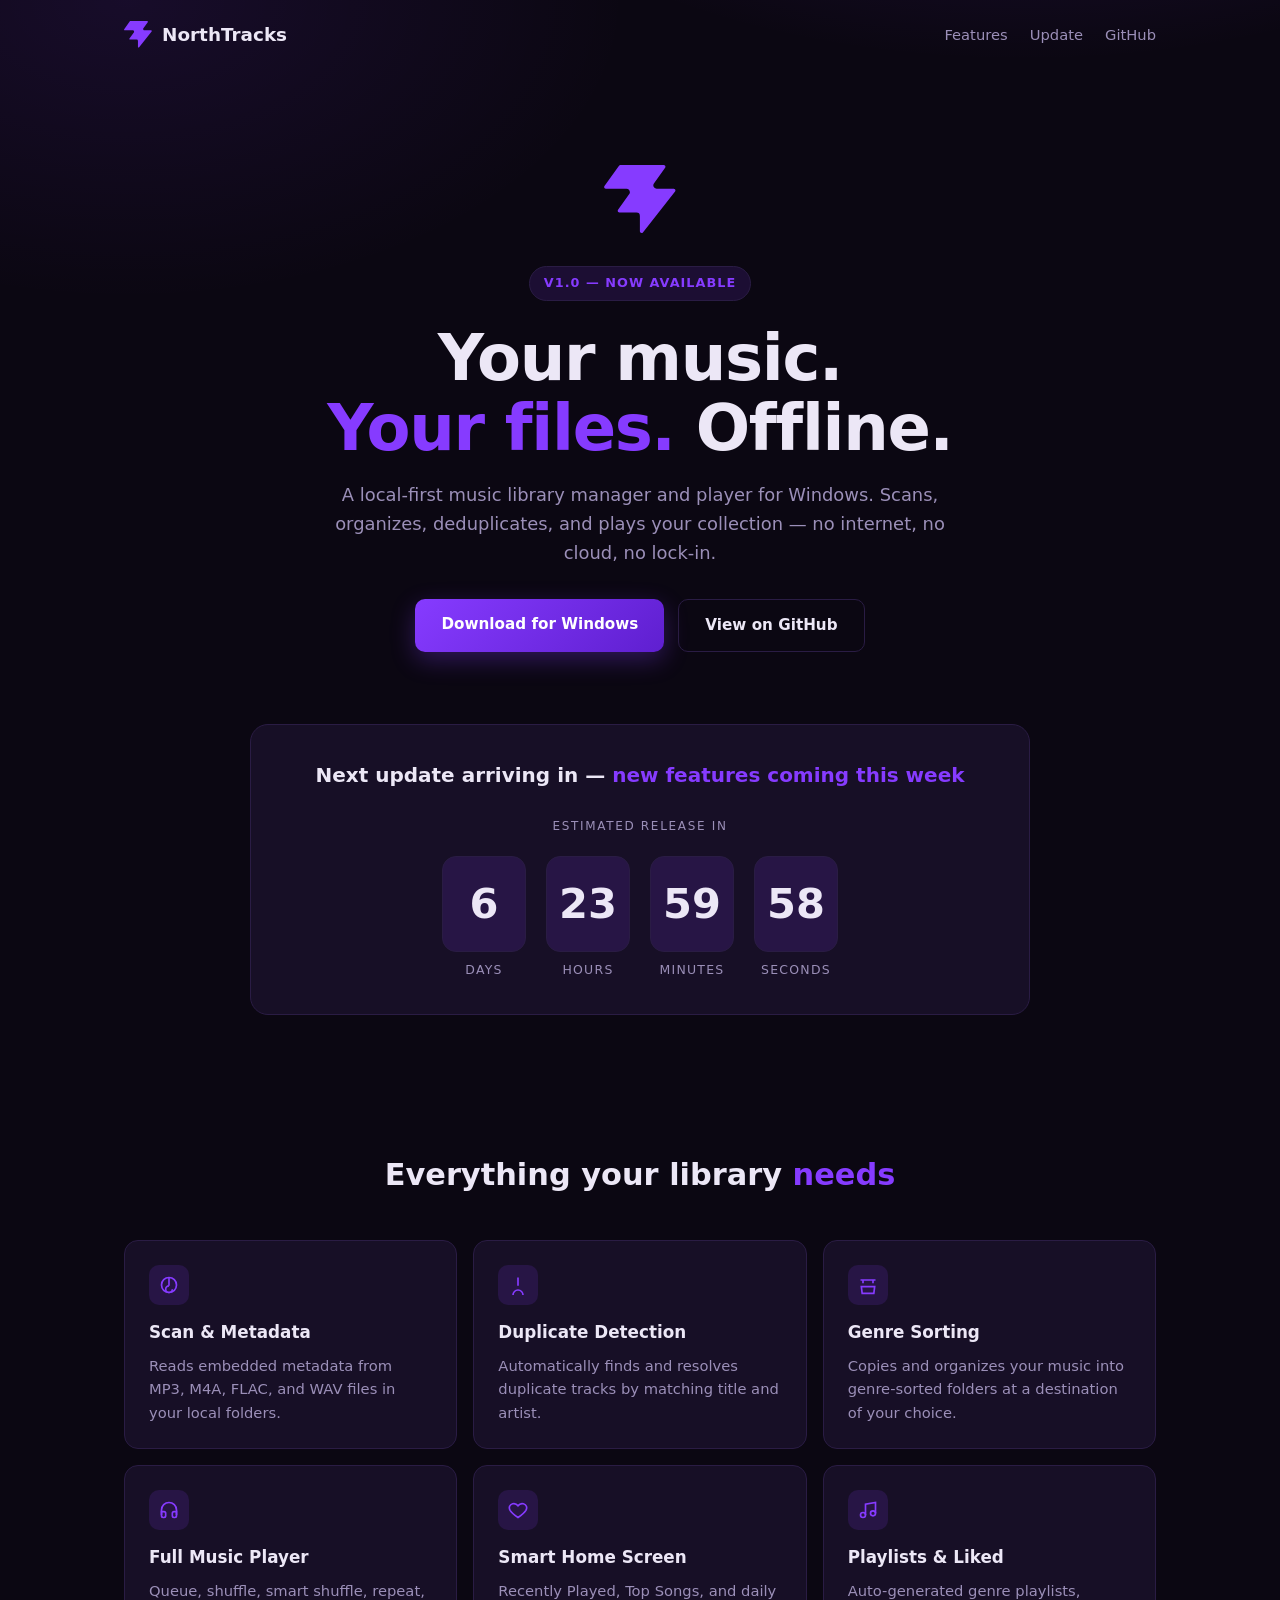
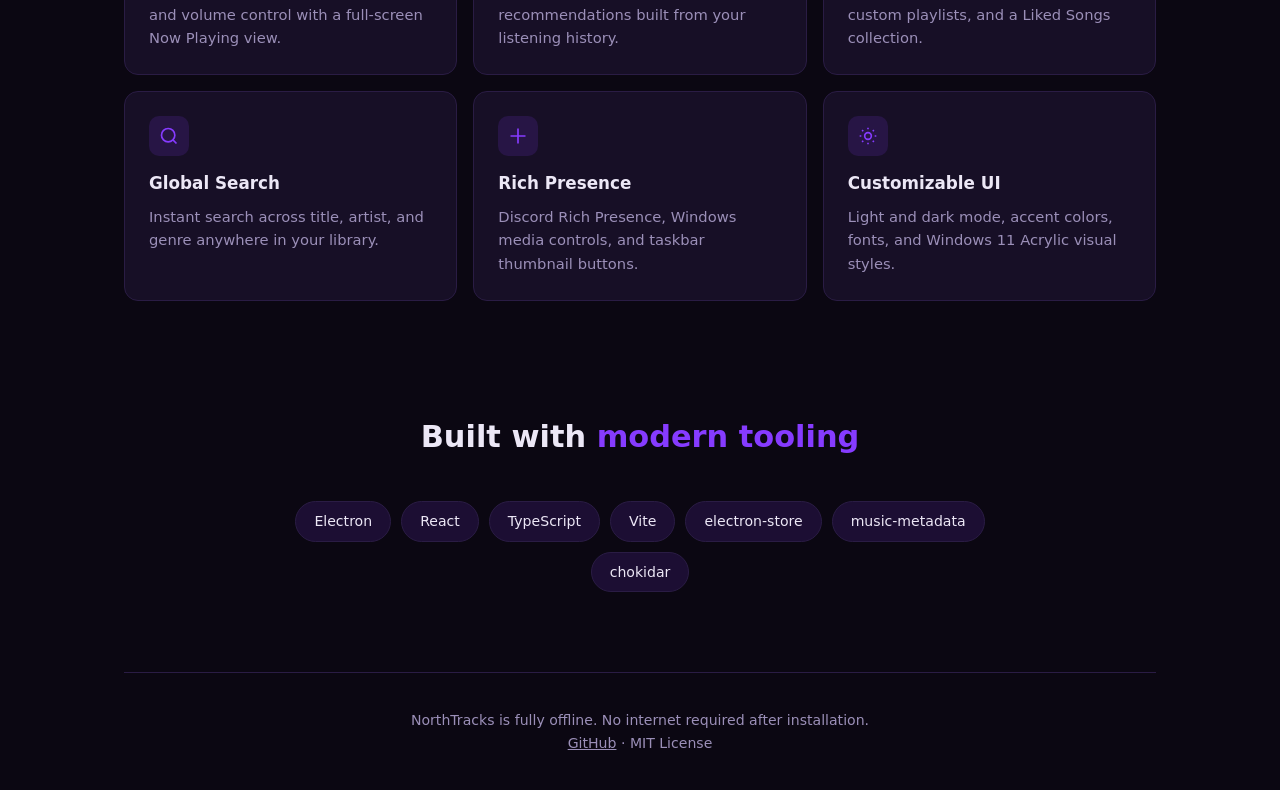
==== docs/index.html @ 61cf7518 "docs: add GitHub Pages site and simplify README" ====
<!DOCTYPE html>
<html lang="en">
<head>
<meta charset="UTF-8">
<meta name="viewport" content="width=device-width, initial-scale=1.0">
<title>NorthTracks — Local-first music library manager for Windows</title>
<meta name="description" content="NorthTracks is a local-first music library manager and player for Windows. Fully offline, no cloud dependency.">
<link rel="icon" type="image/svg+xml" href="favicon.svg">
<style>
  :root {
    --bg: #0b0712;
    --bg-soft: #120a1f;
    --card: #170f26;
    --border: #2a1c44;
    --text: #ece7f6;
    --muted: #9b8fb8;
    --accent: #863bff;
    --accent-soft: rgba(134, 59, 255, 0.14);
  }

  * { margin: 0; padding: 0; box-sizing: border-box; }

  html { scroll-behavior: smooth; }

  body {
    background: var(--bg);
    background-image:
      radial-gradient(600px 300px at 80% -10%, rgba(134, 59, 255, 0.18), transparent),
      radial-gradient(500px 300px at 10% 0%, rgba(134, 59, 255, 0.10), transparent);
    color: var(--text);
    font-family: "Segoe UI", system-ui, -apple-system, sans-serif;
    line-height: 1.6;
    -webkit-font-smoothing: antialiased;
  }

  .container { max-width: 1080px; margin: 0 auto; padding: 0 24px; }

  header {
    display: flex;
    align-items: center;
    justify-content: space-between;
    padding: 20px 0;
  }

  .brand { display: flex; align-items: center; gap: 10px; font-weight: 700; font-size: 1.15rem; text-decoration: none; color: var(--text); }
  .brand svg { flex-shrink: 0; }

  nav { display: flex; gap: 22px; }
  nav a { color: var(--muted); text-decoration: none; font-size: 0.92rem; transition: color 0.2s; }
  nav a:hover { color: var(--text); }

  .hero { text-align: center; padding: 96px 0 64px; }

  .hero .logo { margin-bottom: 24px; }

  .tag { display: inline-block; background: var(--accent-soft); color: var(--accent); border: 1px solid var(--border); border-radius: 999px; padding: 6px 14px; font-size: 0.8rem; letter-spacing: 0.08em; text-transform: uppercase; font-weight: 600; margin-bottom: 22px; }

  .hero h1 { font-size: clamp(2.4rem, 6vw, 4rem); font-weight: 800; letter-spacing: -0.02em; line-height: 1.1; margin-bottom: 18px; }
  .hero h1 span { color: var(--accent); }

  .hero p { max-width: 640px; margin: 0 auto 32px; color: var(--muted); font-size: 1.12rem; }

  .cta { display: flex; gap: 14px; justify-content: center; flex-wrap: wrap; }

  .btn {
    display: inline-block;
    text-decoration: none;
    font-weight: 600;
    border-radius: 10px;
    padding: 13px 26px;
    font-size: 0.95rem;
    transition: transform 0.15s, box-shadow 0.2s, background 0.2s;
  }
  .btn:hover { transform: translateY(-2px); }

  .btn-primary { background: linear-gradient(135deg, #863bff, #5f1fd0); color: #fff; box-shadow: 0 8px 24px rgba(134, 59, 255, 0.30); }
  .btn-primary:hover { box-shadow: 0 10px 30px rgba(134, 59, 255, 0.45); }

  .btn-ghost { border: 1px solid var(--border); color: var(--text); background: transparent; }
  .btn-ghost:hover { background: var(--accent-soft); border-color: rgba(134, 59, 255, 0.5); }

  .countdown {
    margin: 72px auto 0;
    max-width: 780px;
    background: var(--card);
    border: 1px solid var(--border);
    border-radius: 18px;
    padding: 34px 28px;
  }

  .countdown .label { color: var(--muted); text-transform: uppercase; letter-spacing: 0.14em; font-size: 0.75rem; margin-bottom: 20px; }

  .countdown .heading { font-size: 1.25rem; font-weight: 700; margin-bottom: 26px; }
  .countdown .heading span { color: var(--accent); }

  .timer { display: flex; justify-content: center; gap: 20px; flex-wrap: wrap; }

  .timer .unit { min-width: 84px; }
  .timer .num { font-size: 2.6rem; font-weight: 800; font-variant-numeric: tabular-nums; background: var(--accent-soft); border: 1px solid var(--border); border-radius: 14px; padding: 14px 10px; margin-bottom: 8px; }
  .timer .txt { font-size: 0.78rem; color: var(--muted); text-transform: uppercase; letter-spacing: 0.1em; }

  section.features { padding: 72px 0; }

  section.features h2, section.tech h2, section.footer-band h2 { text-align: center; font-size: 1.9rem; font-weight: 700; margin-bottom: 40px; }
  section.features h2 span, section.tech h2 span, section.footer-band h2 span { color: var(--accent); }

  .grid { display: grid; grid-template-columns: repeat(auto-fit, minmax(300px, 1fr)); gap: 16px; }

  .card {
    background: var(--card);
    border: 1px solid var(--border);
    border-radius: 14px;
    padding: 24px;
    transition: border-color 0.2s, transform 0.2s;
  }
  .card:hover { border-color: rgba(134, 59, 255, 0.55); transform: translateY(-3px); }

  .card .icon { width: 40px; height: 40px; border-radius: 10px; background: var(--accent-soft); display: flex; align-items: center; justify-content: center; margin-bottom: 14px; }

  .card h3 { font-size: 1.05rem; margin-bottom: 8px; }

  .card p { color: var(--muted); font-size: 0.92rem; }

  section.tech { padding: 40px 0 80px; }

  .chips { display: flex; justify-content: center; flex-wrap: wrap; gap: 10px; max-width: 720px; margin: 0 auto; }

  .chip { background: var(--accent-soft); border: 1px solid var(--border); border-radius: 999px; padding: 8px 18px; font-size: 0.88rem; color: var(--text); }

  footer { border-top: 1px solid var(--border); padding: 36px 0; text-align: center; color: var(--muted); font-size: 0.88rem; }
  footer a { color: var(--muted); }
  footer a:hover { color: var(--accent); }

  @media (max-width: 600px) {
    nav { display: none; }
    .hero { padding-top: 64px; }
    .timer { gap: 12px; }
    .timer .unit { min-width: 62px; }
    .timer .num { font-size: 2rem; }
  }
</style>
</head>
<body>

<div class="container">

  <header>
    <a class="brand" href="#">
      <svg width="28" height="27" fill="none" viewBox="0 0 48 46"><path fill="#863bff" d="M25.946 44.938c-.664.845-2.021.375-2.021-.698V33.937a2.26 2.26 0 0 0-2.262-2.262H10.287c-.92 0-1.456-1.04-.92-1.788l7.48-10.471c1.07-1.497 0-3.578-1.842-3.578H1.237c-.92 0-1.456-1.04-.92-1.788L10.013.474c.214-.297.556-.474.92-.474h28.894c.92 0 1.456 1.04.92 1.788l-7.48 10.471c-1.07 1.498 0 3.579 1.842 3.579h11.377c.943 0 1.473 1.088.89 1.83L25.947 44.94z"/></svg>
      NorthTracks
    </a>
    <nav>
      <a href="#features">Features</a>
      <a href="#update">Update</a>
      <a href="https://github.com/mnishantlabs/NorthTracks">GitHub</a>
    </nav>
  </header>

  <section class="hero">
    <div class="logo">
      <svg width="72" height="69" fill="none" viewBox="0 0 48 46"><path fill="#863bff" d="M25.946 44.938c-.664.845-2.021.375-2.021-.698V33.937a2.26 2.26 0 0 0-2.262-2.262H10.287c-.92 0-1.456-1.04-.92-1.788l7.48-10.471c1.07-1.497 0-3.578-1.842-3.578H1.237c-.92 0-1.456-1.04-.92-1.788L10.013.474c.214-.297.556-.474.92-.474h28.894c.92 0 1.456 1.04.92 1.788l-7.48 10.471c-1.07 1.498 0 3.579 1.842 3.579h11.377c.943 0 1.473 1.088.89 1.83L25.947 44.94z"/></svg>
    </div>
    <span class="tag">v1.0 — Now Available</span>
    <h1>Your music.<br><span>Your files.</span> Offline.</h1>
    <p>A local-first music library manager and player for Windows. Scans, organizes, deduplicates, and plays your collection — no internet, no cloud, no lock-in.</p>
    <div class="cta">
      <a class="btn btn-primary" href="https://github.com/mnishantlabs/NorthTracks/releases">Download for Windows</a>
      <a class="btn btn-ghost" href="https://github.com/mnishantlabs/NorthTracks">View on GitHub</a>
    </div>

    <div class="countdown" id="update">
      <div class="heading">Next update arriving in — <span>new features coming this week</span></div>
      <div class="label">Estimated release in</div>
      <div class="timer" id="timer">
        <div class="unit"><div class="num" id="days">0</div><div class="txt">Days</div></div>
        <div class="unit"><div class="num" id="hours">0</div><div class="txt">Hours</div></div>
        <div class="unit"><div class="num" id="mins">0</div><div class="txt">Minutes</div></div>
        <div class="unit"><div class="num" id="secs">0</div><div class="txt">Seconds</div></div>
      </div>
    </div>
  </section>

  <section class="features" id="features">
    <h2>Everything your library <span>needs</span></h2>
    <div class="grid">
      <div class="card">
        <div class="icon">
          <svg width="20" height="20" fill="none" stroke="#863bff" stroke-width="2" viewBox="0 0 24 24"><path d="M12 3v10m0 0a4 4 0 1 0 4 4"/><path d="M3 12a9 9 0 1 0 18 0 9 9 0 0 0-18 0z"/></svg>
        </div>
        <h3>Scan &amp; Metadata</h3>
        <p>Reads embedded metadata from MP3, M4A, FLAC, and WAV files in your local folders.</p>
      </div>
      <div class="card">
        <div class="icon">
          <svg width="20" height="20" fill="none" stroke="#863bff" stroke-width="2" viewBox="0 0 24 24"><path d="M12 3v10m6 11a6 6 0 1 0-12 0"/></svg>
        </div>
        <h3>Duplicate Detection</h3>
        <p>Automatically finds and resolves duplicate tracks by matching title and artist.</p>
      </div>
      <div class="card">
        <div class="icon">
          <svg width="20" height="20" fill="none" stroke="#863bff" stroke-width="2" viewBox="0 0 24 24"><path d="M3 6h18M6 6v4m12-4v4M4 14h16l-1 8H5l-1-8z"/></svg>
        </div>
        <h3>Genre Sorting</h3>
        <p>Copies and organizes your music into genre-sorted folders at a destination of your choice.</p>
      </div>
      <div class="card">
        <div class="icon">
          <svg width="20" height="20" fill="none" stroke="#863bff" stroke-width="2" viewBox="0 0 24 24"><path d="M3 18v-6a9 9 0 0 1 18 0v6"/><path d="M21 19a2 2 0 0 1-2 2h-1a2 2 0 0 1-2-2v-3a2 2 0 0 1 2-2h3v5zM3 19a2 2 0 0 0 2 2h1a2 2 0 0 0 2-2v-3a2 2 0 0 0-2-2H3v5z"/></svg>
        </div>
        <h3>Full Music Player</h3>
        <p>Queue, shuffle, smart shuffle, repeat, and volume control with a full-screen Now Playing view.</p>
      </div>
      <div class="card">
        <div class="icon">
          <svg width="20" height="20" fill="none" stroke="#863bff" stroke-width="2" viewBox="0 0 24 24"><path d="M12 21s-7-4.6-9.5-8.5C.5 9 2 5.5 5.5 4.5 8 3.8 10.5 5 12 7c1.5-2 4-3.2 6.5-2.5C22 5.5 23.5 9 21.5 12.5 19 16.4 12 21 12 21z"/></svg>
        </div>
        <h3>Smart Home Screen</h3>
        <p>Recently Played, Top Songs, and daily recommendations built from your listening history.</p>
      </div>
      <div class="card">
        <div class="icon">
          <svg width="20" height="20" fill="none" stroke="#863bff" stroke-width="2" viewBox="0 0 24 24"><path d="M9 18V5l12-2v13"/><circle cx="6" cy="18" r="3"/><circle cx="18" cy="16" r="3"/></svg>
        </div>
        <h3>Playlists &amp; Liked</h3>
        <p>Auto-generated genre playlists, custom playlists, and a Liked Songs collection.</p>
      </div>
      <div class="card">
        <div class="icon">
          <svg width="20" height="20" fill="none" stroke="#863bff" stroke-width="2" viewBox="0 0 24 24"><circle cx="11" cy="11" r="8"/><path d="m21 21-4.3-4.3"/></svg>
        </div>
        <h3>Global Search</h3>
        <p>Instant search across title, artist, and genre anywhere in your library.</p>
      </div>
      <div class="card">
        <div class="icon">
          <svg width="20" height="20" fill="none" stroke="#863bff" stroke-width="2" viewBox="0 0 24 24"><path d="M12 3v18M3 12h18"/></svg>
        </div>
        <h3>Rich Presence</h3>
        <p>Discord Rich Presence, Windows media controls, and taskbar thumbnail buttons.</p>
      </div>
      <div class="card">
        <div class="icon">
          <svg width="20" height="20" fill="none" stroke="#863bff" stroke-width="2" viewBox="0 0 24 24"><circle cx="12" cy="12" r="4"/><path d="M12 2v2m0 16v2M2 12h2m16 0h2M4.9 4.9l1.4 1.4m11.4 11.4 1.4 1.4M19.1 4.9l-1.4 1.4M6.3 17.7l-1.4 1.4"/></svg>
        </div>
        <h3>Customizable UI</h3>
        <p>Light and dark mode, accent colors, fonts, and Windows 11 Acrylic visual styles.</p>
      </div>
    </div>
  </section>

  <section class="tech">
    <h2>Built with <span>modern tooling</span></h2>
    <div class="chips">
      <span class="chip">Electron</span>
      <span class="chip">React</span>
      <span class="chip">TypeScript</span>
      <span class="chip">Vite</span>
      <span class="chip">electron-store</span>
      <span class="chip">music-metadata</span>
      <span class="chip">chokidar</span>
    </div>
  </section>

  <footer>
    <p>NorthTracks is fully offline. No internet required after installation.</p>
    <p><a href="https://github.com/mnishantlabs/NorthTracks">GitHub</a> · MIT License</p>
  </footer>

</div>

<script>
  const TARGET = Date.now() + 7 * 24 * 60 * 60 * 1000;

  function pad(n) { return String(n).padStart(2, "0"); }

  function tick() {
    const diff = TARGET - Date.now();
    const days = Math.floor(diff / (1000 * 60 * 60 * 24));
    const hours = Math.floor((diff / (1000 * 60 * 60)) % 24);
    const mins = Math.floor((diff / (1000 * 60)) % 60);
    const secs = Math.floor((diff / 1000) % 60);
    document.getElementById("days").textContent = days;
    document.getElementById("hours").textContent = pad(hours);
    document.getElementById("mins").textContent = pad(mins);
    document.getElementById("secs").textContent = pad(secs);
  }

  tick();
  setInterval(tick, 1000);
</script>

</body>
</html>
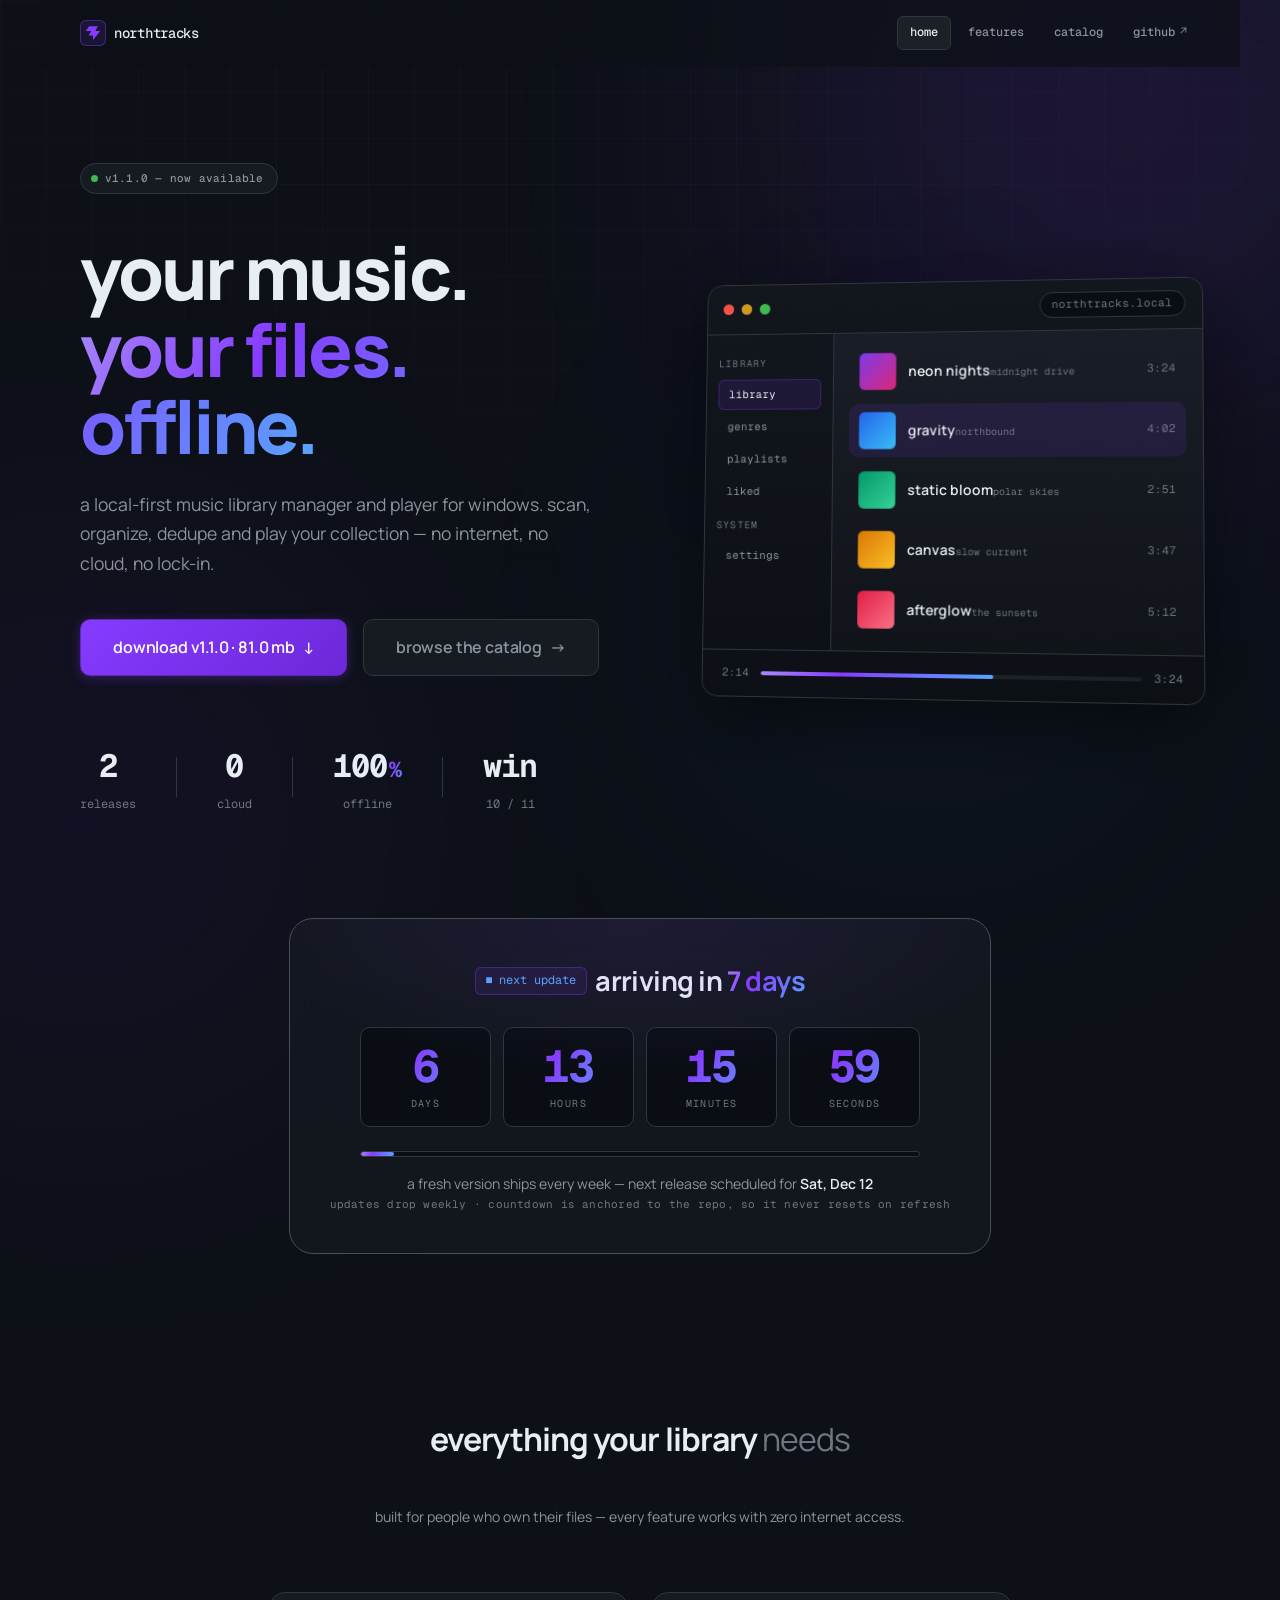
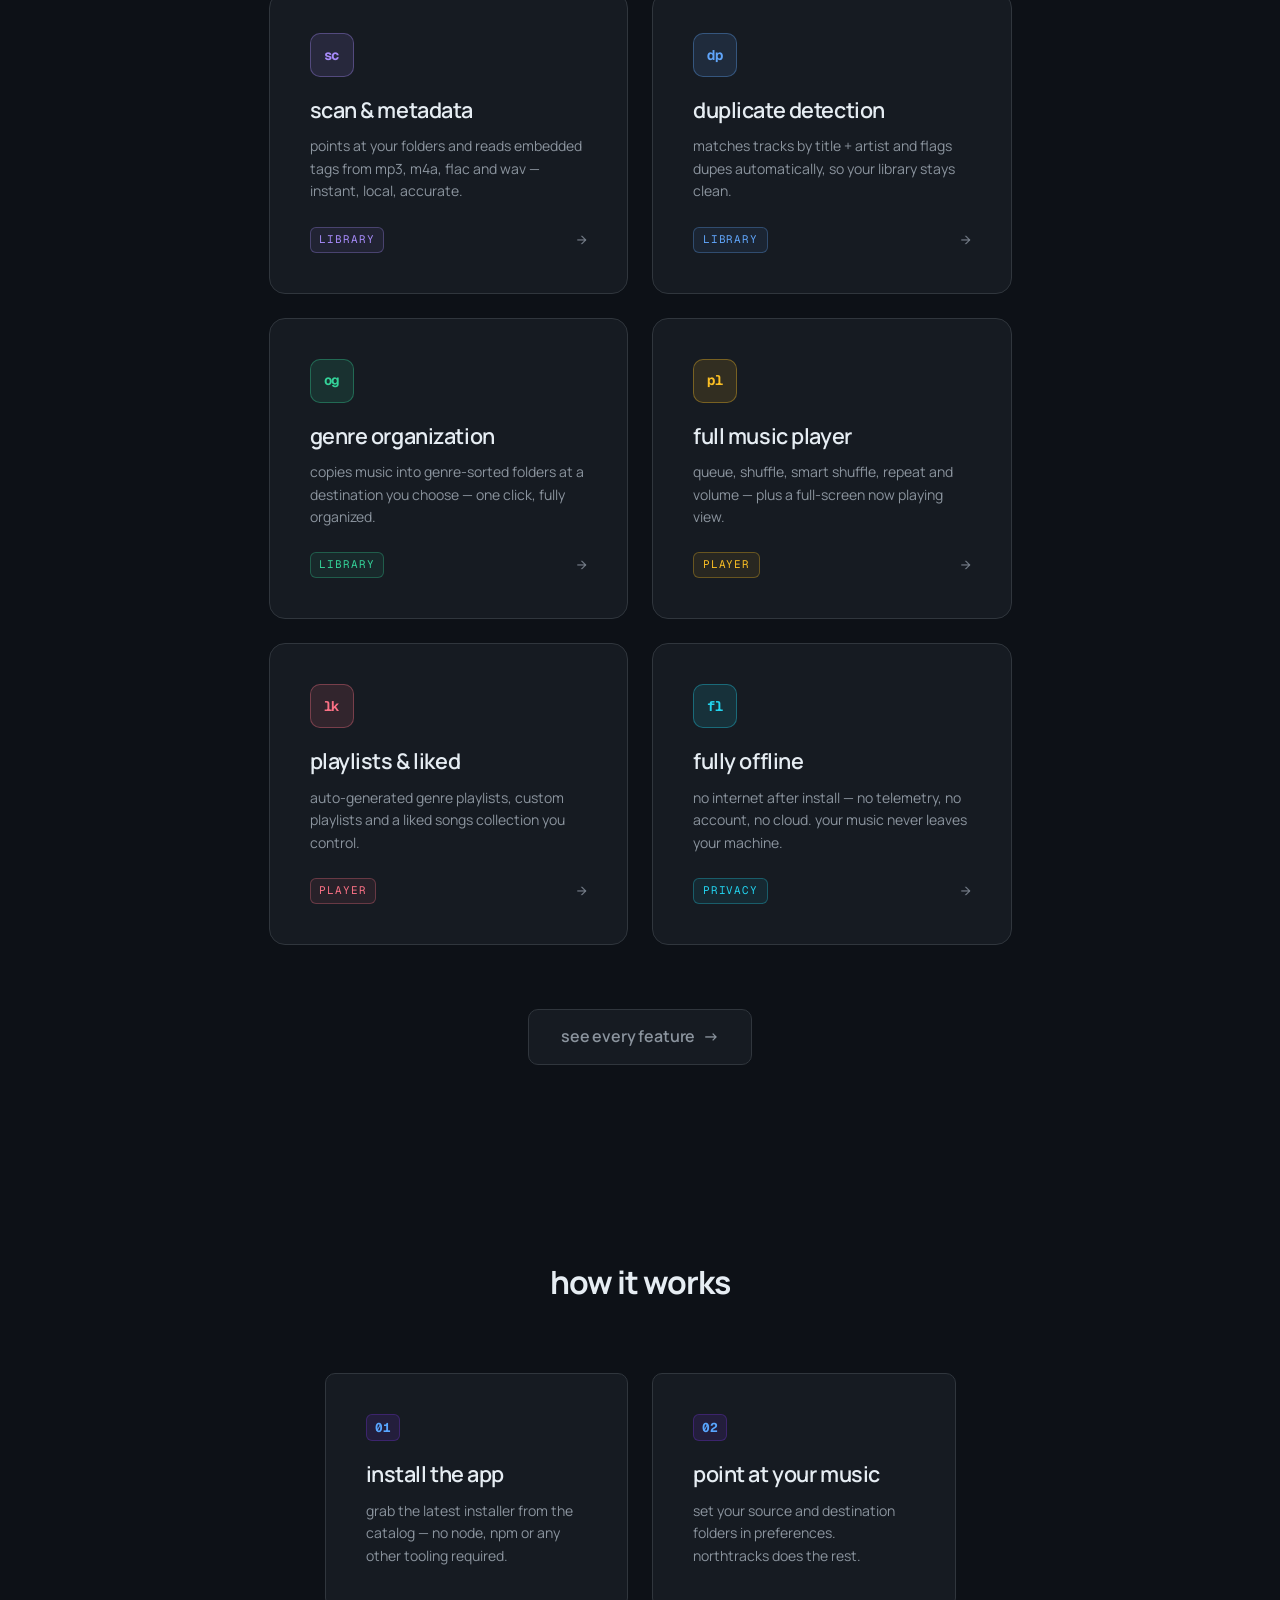
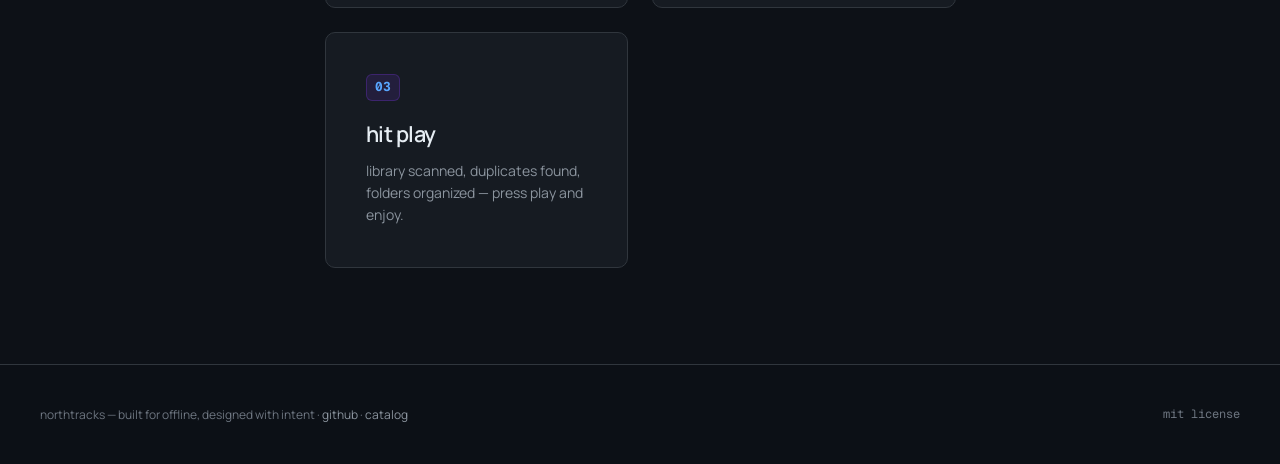
==== commit 658fd7f7: "docs: redesign site with proper pages, persistent 7-day countdown, and live release catalog" ====
--- a/docs/index.html
+++ b/docs/index.html
@@ -1,294 +1,259 @@
 <!DOCTYPE html>
 <html lang="en">
 <head>
-<meta charset="UTF-8">
-<meta name="viewport" content="width=device-width, initial-scale=1.0">
-<title>NorthTracks — Local-first music library manager for Windows</title>
-<meta name="description" content="NorthTracks is a local-first music library manager and player for Windows. Fully offline, no cloud dependency.">
-<link rel="icon" type="image/svg+xml" href="favicon.svg">
-<style>
-  :root {
-    --bg: #0b0712;
-    --bg-soft: #120a1f;
-    --card: #170f26;
-    --border: #2a1c44;
-    --text: #ece7f6;
-    --muted: #9b8fb8;
-    --accent: #863bff;
-    --accent-soft: rgba(134, 59, 255, 0.14);
-  }
-
-  * { margin: 0; padding: 0; box-sizing: border-box; }
-
-  html { scroll-behavior: smooth; }
-
-  body {
-    background: var(--bg);
-    background-image:
-      radial-gradient(600px 300px at 80% -10%, rgba(134, 59, 255, 0.18), transparent),
-      radial-gradient(500px 300px at 10% 0%, rgba(134, 59, 255, 0.10), transparent);
-    color: var(--text);
-    font-family: "Segoe UI", system-ui, -apple-system, sans-serif;
-    line-height: 1.6;
-    -webkit-font-smoothing: antialiased;
-  }
-
-  .container { max-width: 1080px; margin: 0 auto; padding: 0 24px; }
-
-  header {
-    display: flex;
-    align-items: center;
-    justify-content: space-between;
-    padding: 20px 0;
-  }
-
-  .brand { display: flex; align-items: center; gap: 10px; font-weight: 700; font-size: 1.15rem; text-decoration: none; color: var(--text); }
-  .brand svg { flex-shrink: 0; }
-
-  nav { display: flex; gap: 22px; }
-  nav a { color: var(--muted); text-decoration: none; font-size: 0.92rem; transition: color 0.2s; }
-  nav a:hover { color: var(--text); }
-
-  .hero { text-align: center; padding: 96px 0 64px; }
-
-  .hero .logo { margin-bottom: 24px; }
-
-  .tag { display: inline-block; background: var(--accent-soft); color: var(--accent); border: 1px solid var(--border); border-radius: 999px; padding: 6px 14px; font-size: 0.8rem; letter-spacing: 0.08em; text-transform: uppercase; font-weight: 600; margin-bottom: 22px; }
-
-  .hero h1 { font-size: clamp(2.4rem, 6vw, 4rem); font-weight: 800; letter-spacing: -0.02em; line-height: 1.1; margin-bottom: 18px; }
-  .hero h1 span { color: var(--accent); }
-
-  .hero p { max-width: 640px; margin: 0 auto 32px; color: var(--muted); font-size: 1.12rem; }
-
-  .cta { display: flex; gap: 14px; justify-content: center; flex-wrap: wrap; }
-
-  .btn {
-    display: inline-block;
-    text-decoration: none;
-    font-weight: 600;
-    border-radius: 10px;
-    padding: 13px 26px;
-    font-size: 0.95rem;
-    transition: transform 0.15s, box-shadow 0.2s, background 0.2s;
-  }
-  .btn:hover { transform: translateY(-2px); }
-
-  .btn-primary { background: linear-gradient(135deg, #863bff, #5f1fd0); color: #fff; box-shadow: 0 8px 24px rgba(134, 59, 255, 0.30); }
-  .btn-primary:hover { box-shadow: 0 10px 30px rgba(134, 59, 255, 0.45); }
-
-  .btn-ghost { border: 1px solid var(--border); color: var(--text); background: transparent; }
-  .btn-ghost:hover { background: var(--accent-soft); border-color: rgba(134, 59, 255, 0.5); }
-
-  .countdown {
-    margin: 72px auto 0;
-    max-width: 780px;
-    background: var(--card);
-    border: 1px solid var(--border);
-    border-radius: 18px;
-    padding: 34px 28px;
-  }
-
-  .countdown .label { color: var(--muted); text-transform: uppercase; letter-spacing: 0.14em; font-size: 0.75rem; margin-bottom: 20px; }
-
-  .countdown .heading { font-size: 1.25rem; font-weight: 700; margin-bottom: 26px; }
-  .countdown .heading span { color: var(--accent); }
-
-  .timer { display: flex; justify-content: center; gap: 20px; flex-wrap: wrap; }
-
-  .timer .unit { min-width: 84px; }
-  .timer .num { font-size: 2.6rem; font-weight: 800; font-variant-numeric: tabular-nums; background: var(--accent-soft); border: 1px solid var(--border); border-radius: 14px; padding: 14px 10px; margin-bottom: 8px; }
-  .timer .txt { font-size: 0.78rem; color: var(--muted); text-transform: uppercase; letter-spacing: 0.1em; }
-
-  section.features { padding: 72px 0; }
-
-  section.features h2, section.tech h2, section.footer-band h2 { text-align: center; font-size: 1.9rem; font-weight: 700; margin-bottom: 40px; }
-  section.features h2 span, section.tech h2 span, section.footer-band h2 span { color: var(--accent); }
-
-  .grid { display: grid; grid-template-columns: repeat(auto-fit, minmax(300px, 1fr)); gap: 16px; }
-
-  .card {
-    background: var(--card);
-    border: 1px solid var(--border);
-    border-radius: 14px;
-    padding: 24px;
-    transition: border-color 0.2s, transform 0.2s;
-  }
-  .card:hover { border-color: rgba(134, 59, 255, 0.55); transform: translateY(-3px); }
-
-  .card .icon { width: 40px; height: 40px; border-radius: 10px; background: var(--accent-soft); display: flex; align-items: center; justify-content: center; margin-bottom: 14px; }
-
-  .card h3 { font-size: 1.05rem; margin-bottom: 8px; }
-
-  .card p { color: var(--muted); font-size: 0.92rem; }
-
-  section.tech { padding: 40px 0 80px; }
-
-  .chips { display: flex; justify-content: center; flex-wrap: wrap; gap: 10px; max-width: 720px; margin: 0 auto; }
-
-  .chip { background: var(--accent-soft); border: 1px solid var(--border); border-radius: 999px; padding: 8px 18px; font-size: 0.88rem; color: var(--text); }
-
-  footer { border-top: 1px solid var(--border); padding: 36px 0; text-align: center; color: var(--muted); font-size: 0.88rem; }
-  footer a { color: var(--muted); }
-  footer a:hover { color: var(--accent); }
-
-  @media (max-width: 600px) {
-    nav { display: none; }
-    .hero { padding-top: 64px; }
-    .timer { gap: 12px; }
-    .timer .unit { min-width: 62px; }
-    .timer .num { font-size: 2rem; }
-  }
-</style>
+    <meta charset="UTF-8">
+    <meta name="viewport" content="width=device-width, initial-scale=1.0">
+    <title>NorthTracks — local-first music library manager for windows</title>
+    <meta name="description" content="NorthTracks is a local-first music library manager and player for Windows. Scan, organize, dedupe and play your music — fully offline.">
+    <meta property="og:title" content="NorthTracks — your music. your files. offline.">
+    <meta property="og:description" content="A local-first music library manager and player for Windows. Fully offline, no cloud dependency.">
+    <link rel="icon" type="image/svg+xml" href="favicon.svg">
+    <link rel="preconnect" href="https://fonts.googleapis.com">
+    <link rel="preconnect" href="https://fonts.gstatic.com" crossorigin>
+    <link href="https://fonts.googleapis.com/css2?family=Manrope:wght@300;400;500;600;700;800&family=Geist+Mono:wght@400;500;600;700&display=swap" rel="stylesheet">
+    <link rel="stylesheet" href="shared/styles.css">
 </head>
 <body>
 
-<div class="container">
-
-  <header>
-    <a class="brand" href="#">
-      <svg width="28" height="27" fill="none" viewBox="0 0 48 46"><path fill="#863bff" d="M25.946 44.938c-.664.845-2.021.375-2.021-.698V33.937a2.26 2.26 0 0 0-2.262-2.262H10.287c-.92 0-1.456-1.04-.92-1.788l7.48-10.471c1.07-1.497 0-3.578-1.842-3.578H1.237c-.92 0-1.456-1.04-.92-1.788L10.013.474c.214-.297.556-.474.92-.474h28.894c.92 0 1.456 1.04.92 1.788l-7.48 10.471c-1.07 1.498 0 3.579 1.842 3.579h11.377c.943 0 1.473 1.088.89 1.83L25.947 44.94z"/></svg>
-      NorthTracks
-    </a>
-    <nav>
-      <a href="#features">Features</a>
-      <a href="#update">Update</a>
-      <a href="https://github.com/mnishantlabs/NorthTracks">GitHub</a>
+<div class="glow glow-1"></div>
+<div class="glow glow-2"></div>
+<div class="glow glow-3"></div>
+<div class="bg-grid"></div>
+
+<div class="page">
+
+    <nav class="nav">
+        <a class="logo" href="index.html">
+            <span class="logo-icon">
+                <svg width="14" height="14" fill="none" viewBox="0 0 48 46"><path fill="currentColor" d="M25.946 44.938c-.664.845-2.021.375-2.021-.698V33.937a2.26 2.26 0 0 0-2.262-2.262H10.287c-.92 0-1.456-1.04-.92-1.788l7.48-10.471c1.07-1.497 0-3.578-1.842-3.578H1.237c-.92 0-1.456-1.04-.92-1.788L10.013.474c.214-.297.556-.474.92-.474h28.894c.92 0 1.456 1.04.92 1.788l-7.48 10.471c-1.07 1.498 0 3.579 1.842 3.579h11.377c.943 0 1.473 1.088.89 1.83L25.947 44.94z"/></svg>
+            </span>
+            <span class="logo-text">northtracks</span>
+        </a>
+        <div class="nav-links">
+            <a href="index.html" class="nav-link active">home</a>
+            <a href="features.html" class="nav-link">features</a>
+            <a href="releases.html" class="nav-link">catalog</a>
+            <a href="https://github.com/mnishantlabs/NorthTracks" class="nav-link" target="_blank" rel="noopener">github <span class="nav-ext">&#8599;</span></a>
+        </div>
     </nav>
-  </header>
-
-  <section class="hero">
-    <div class="logo">
-      <svg width="72" height="69" fill="none" viewBox="0 0 48 46"><path fill="#863bff" d="M25.946 44.938c-.664.845-2.021.375-2.021-.698V33.937a2.26 2.26 0 0 0-2.262-2.262H10.287c-.92 0-1.456-1.04-.92-1.788l7.48-10.471c1.07-1.497 0-3.578-1.842-3.578H1.237c-.92 0-1.456-1.04-.92-1.788L10.013.474c.214-.297.556-.474.92-.474h28.894c.92 0 1.456 1.04.92 1.788l-7.48 10.471c-1.07 1.498 0 3.579 1.842 3.579h11.377c.943 0 1.473 1.088.89 1.83L25.947 44.94z"/></svg>
-    </div>
-    <span class="tag">v1.0 — Now Available</span>
-    <h1>Your music.<br><span>Your files.</span> Offline.</h1>
-    <p>A local-first music library manager and player for Windows. Scans, organizes, deduplicates, and plays your collection — no internet, no cloud, no lock-in.</p>
-    <div class="cta">
-      <a class="btn btn-primary" href="https://github.com/mnishantlabs/NorthTracks/releases">Download for Windows</a>
-      <a class="btn btn-ghost" href="https://github.com/mnishantlabs/NorthTracks">View on GitHub</a>
-    </div>
-
-    <div class="countdown" id="update">
-      <div class="heading">Next update arriving in — <span>new features coming this week</span></div>
-      <div class="label">Estimated release in</div>
-      <div class="timer" id="timer">
-        <div class="unit"><div class="num" id="days">0</div><div class="txt">Days</div></div>
-        <div class="unit"><div class="num" id="hours">0</div><div class="txt">Hours</div></div>
-        <div class="unit"><div class="num" id="mins">0</div><div class="txt">Minutes</div></div>
-        <div class="unit"><div class="num" id="secs">0</div><div class="txt">Seconds</div></div>
-      </div>
-    </div>
-  </section>
-
-  <section class="features" id="features">
-    <h2>Everything your library <span>needs</span></h2>
-    <div class="grid">
-      <div class="card">
-        <div class="icon">
-          <svg width="20" height="20" fill="none" stroke="#863bff" stroke-width="2" viewBox="0 0 24 24"><path d="M12 3v10m0 0a4 4 0 1 0 4 4"/><path d="M3 12a9 9 0 1 0 18 0 9 9 0 0 0-18 0z"/></svg>
-        </div>
-        <h3>Scan &amp; Metadata</h3>
-        <p>Reads embedded metadata from MP3, M4A, FLAC, and WAV files in your local folders.</p>
-      </div>
-      <div class="card">
-        <div class="icon">
-          <svg width="20" height="20" fill="none" stroke="#863bff" stroke-width="2" viewBox="0 0 24 24"><path d="M12 3v10m6 11a6 6 0 1 0-12 0"/></svg>
-        </div>
-        <h3>Duplicate Detection</h3>
-        <p>Automatically finds and resolves duplicate tracks by matching title and artist.</p>
-      </div>
-      <div class="card">
-        <div class="icon">
-          <svg width="20" height="20" fill="none" stroke="#863bff" stroke-width="2" viewBox="0 0 24 24"><path d="M3 6h18M6 6v4m12-4v4M4 14h16l-1 8H5l-1-8z"/></svg>
-        </div>
-        <h3>Genre Sorting</h3>
-        <p>Copies and organizes your music into genre-sorted folders at a destination of your choice.</p>
-      </div>
-      <div class="card">
-        <div class="icon">
-          <svg width="20" height="20" fill="none" stroke="#863bff" stroke-width="2" viewBox="0 0 24 24"><path d="M3 18v-6a9 9 0 0 1 18 0v6"/><path d="M21 19a2 2 0 0 1-2 2h-1a2 2 0 0 1-2-2v-3a2 2 0 0 1 2-2h3v5zM3 19a2 2 0 0 0 2 2h1a2 2 0 0 0 2-2v-3a2 2 0 0 0-2-2H3v5z"/></svg>
-        </div>
-        <h3>Full Music Player</h3>
-        <p>Queue, shuffle, smart shuffle, repeat, and volume control with a full-screen Now Playing view.</p>
-      </div>
-      <div class="card">
-        <div class="icon">
-          <svg width="20" height="20" fill="none" stroke="#863bff" stroke-width="2" viewBox="0 0 24 24"><path d="M12 21s-7-4.6-9.5-8.5C.5 9 2 5.5 5.5 4.5 8 3.8 10.5 5 12 7c1.5-2 4-3.2 6.5-2.5C22 5.5 23.5 9 21.5 12.5 19 16.4 12 21 12 21z"/></svg>
-        </div>
-        <h3>Smart Home Screen</h3>
-        <p>Recently Played, Top Songs, and daily recommendations built from your listening history.</p>
-      </div>
-      <div class="card">
-        <div class="icon">
-          <svg width="20" height="20" fill="none" stroke="#863bff" stroke-width="2" viewBox="0 0 24 24"><path d="M9 18V5l12-2v13"/><circle cx="6" cy="18" r="3"/><circle cx="18" cy="16" r="3"/></svg>
-        </div>
-        <h3>Playlists &amp; Liked</h3>
-        <p>Auto-generated genre playlists, custom playlists, and a Liked Songs collection.</p>
-      </div>
-      <div class="card">
-        <div class="icon">
-          <svg width="20" height="20" fill="none" stroke="#863bff" stroke-width="2" viewBox="0 0 24 24"><circle cx="11" cy="11" r="8"/><path d="m21 21-4.3-4.3"/></svg>
-        </div>
-        <h3>Global Search</h3>
-        <p>Instant search across title, artist, and genre anywhere in your library.</p>
-      </div>
-      <div class="card">
-        <div class="icon">
-          <svg width="20" height="20" fill="none" stroke="#863bff" stroke-width="2" viewBox="0 0 24 24"><path d="M12 3v18M3 12h18"/></svg>
-        </div>
-        <h3>Rich Presence</h3>
-        <p>Discord Rich Presence, Windows media controls, and taskbar thumbnail buttons.</p>
-      </div>
-      <div class="card">
-        <div class="icon">
-          <svg width="20" height="20" fill="none" stroke="#863bff" stroke-width="2" viewBox="0 0 24 24"><circle cx="12" cy="12" r="4"/><path d="M12 2v2m0 16v2M2 12h2m16 0h2M4.9 4.9l1.4 1.4m11.4 11.4 1.4 1.4M19.1 4.9l-1.4 1.4M6.3 17.7l-1.4 1.4"/></svg>
-        </div>
-        <h3>Customizable UI</h3>
-        <p>Light and dark mode, accent colors, fonts, and Windows 11 Acrylic visual styles.</p>
-      </div>
-    </div>
-  </section>
-
-  <section class="tech">
-    <h2>Built with <span>modern tooling</span></h2>
-    <div class="chips">
-      <span class="chip">Electron</span>
-      <span class="chip">React</span>
-      <span class="chip">TypeScript</span>
-      <span class="chip">Vite</span>
-      <span class="chip">electron-store</span>
-      <span class="chip">music-metadata</span>
-      <span class="chip">chokidar</span>
-    </div>
-  </section>
-
-  <footer>
-    <p>NorthTracks is fully offline. No internet required after installation.</p>
-    <p><a href="https://github.com/mnishantlabs/NorthTracks">GitHub</a> · MIT License</p>
-  </footer>
+
+    <header class="hero">
+        <div class="split">
+
+            <div class="hero-copy">
+                <div class="hero-badge">
+                    <span class="badge">
+                        <span class="badge-dot"></span>
+                        <span class="badge-text" id="version-badge">v1.1.0 — now available</span>
+                    </span>
+                </div>
+
+                <h1 class="hero-title">
+                    your music.<br>
+                    <span class="hero-highlight">your files. offline.</span>
+                </h1>
+
+                <p class="hero-subtitle">
+                    a local-first music library manager and player for windows.
+                    scan, organize, dedupe and play your collection — no internet,
+                    no cloud, no lock-in.
+                </p>
+
+                <div class="hero-actions">
+                    <a class="btn btn-primary btn-lg disabled" id="dl-btn" href="https://github.com/mnishantlabs/NorthTracks/releases">
+                        <span class="dl-label">loading latest…</span> <span class="btn-arrow">&darr;</span>
+                    </a>
+                    <a class="btn btn-ghost btn-lg" href="releases.html">browse the catalog <span class="btn-arrow">&rarr;</span></a>
+                </div>
+
+                <div class="stats">
+                    <div class="stat">
+                        <span class="stat-number" id="stat-releases">2</span>
+                        <span class="stat-label">releases</span>
+                    </div>
+                    <div class="stat-divider"></div>
+                    <div class="stat">
+                        <span class="stat-number">0</span>
+                        <span class="stat-label">cloud</span>
+                    </div>
+                    <div class="stat-divider"></div>
+                    <div class="stat">
+                        <span class="stat-number-wrap"><span class="stat-number">100</span><span class="stat-percent">%</span></span>
+                        <span class="stat-label">offline</span>
+                    </div>
+                    <div class="stat-divider"></div>
+                    <div class="stat">
+                        <span class="stat-number">win</span>
+                        <span class="stat-label">10 / 11</span>
+                    </div>
+                </div>
+            </div>
+
+            <div class="mock-wrap reveal">
+                <div class="mock-glow"></div>
+                <div class="mock">
+                    <div class="mock-top">
+                        <span class="mock-dot r"></span>
+                        <span class="mock-dot y"></span>
+                        <span class="mock-dot g"></span>
+                        <span class="mock-addr">northtracks.local</span>
+                    </div>
+                    <div class="mock-body">
+                        <div class="mock-side">
+                            <span class="mock-side-label">library</span>
+                            <span class="mock-side-item active">library</span>
+                            <span class="mock-side-item">genres</span>
+                            <span class="mock-side-item">playlists</span>
+                            <span class="mock-side-item">liked</span>
+                            <span class="mock-side-label">system</span>
+                            <span class="mock-side-item">settings</span>
+                        </div>
+                        <div class="mock-main">
+                            <div class="mock-row">
+                                <span class="mock-cover" style="background:linear-gradient(135deg,#7c3aed,#db2777)"></span>
+                                <span class="mock-meta"><span class="mock-title">neon nights</span><span class="mock-artist">midnight drive</span></span>
+                                <span class="eq on"><span style="--d:0s"></span><span style="--d:.15s"></span><span style="--d:.3s"></span><span style="--d:.45s"></span><span style="--d:.6s"></span></span>
+                                <span class="mock-dur">3:24</span>
+                            </div>
+                            <div class="mock-row playing">
+                                <span class="mock-cover" style="background:linear-gradient(135deg,#2563eb,#38bdf8)"></span>
+                                <span class="mock-meta"><span class="mock-title">gravity</span><span class="mock-artist">northbound</span></span>
+                                <span class="eq"><span style="--d:0s"></span><span style="--d:.12s"></span><span style="--d:.3s"></span><span style="--d:.5s"></span><span style="--d:.62s"></span></span>
+                                <span class="mock-dur">4:02</span>
+                            </div>
+                            <div class="mock-row">
+                                <span class="mock-cover" style="background:linear-gradient(135deg,#059669,#34d399)"></span>
+                                <span class="mock-meta"><span class="mock-title">static bloom</span><span class="mock-artist">polar skies</span></span>
+                                <span class="eq"><span style="--d:.1s"></span><span style="--d:.3s"></span><span style="--d:.5s"></span><span style="--d:.7s"></span><span style="--d:.2s"></span></span>
+                                <span class="mock-dur">2:51</span>
+                            </div>
+                            <div class="mock-row">
+                                <span class="mock-cover" style="background:linear-gradient(135deg,#d97706,#fbbf24)"></span>
+                                <span class="mock-meta"><span class="mock-title">canvas</span><span class="mock-artist">slow current</span></span>
+                                <span class="eq"><span style="--d:.2s"></span><span style="--d:.4s"></span><span style="--d:.6s"></span><span style="--d:.1s"></span><span style="--d:.5s"></span></span>
+                                <span class="mock-dur">3:47</span>
+                            </div>
+                            <div class="mock-row">
+                                <span class="mock-cover" style="background:linear-gradient(135deg,#e11d48,#fb7185)"></span>
+                                <span class="mock-meta"><span class="mock-title">afterglow</span><span class="mock-artist">the sunsets</span></span>
+                                <span class="eq"><span style="--d:.3s"></span><span style="--d:.1s"></span><span style="--d:.5s"></span><span style="--d:.2s"></span><span style="--d:.4s"></span></span>
+                                <span class="mock-dur">5:12</span>
+                            </div>
+                            <div class="mock-row">
+                                <span class="mock-cover" style="background:linear-gradient(135deg,#0891b2,#22d3ee)"></span>
+                                <span class="mock-meta"><span class="mock-title">crossfade</span><span class="mock-artist">signal lost</span></span>
+                                <span class="eq"><span style="--d:.05s"></span><span style="--d:.25s"></span><span style="--d:.45s"></span><span style="--d:.65s"></span><span style="--d:.35s"></span></span>
+                                <span class="mock-dur">3:33</span>
+                            </div>
+                        </div>
+                    </div>
+                    <div class="mock-progress">
+                        <span class="mock-time">2:14</span>
+                        <div class="mock-bar"><div class="mock-bar-fill"></div></div>
+                        <span class="mock-time">3:24</span>
+                    </div>
+                </div>
+            </div>
+
+        </div>
+    </header>
+
+    <section class="countdown" id="update">
+        <div class="panel countdown-card reveal" data-countdown>
+            <div class="countdown-head">
+                <span class="chip">■ next update</span>
+                <h2 class="countdown-title">arriving in <span>7 days</span></h2>
+            </div>
+            <div class="timer">
+                <div class="unit"><div class="num" data-unit="days">0</div><span class="txt">days</span></div>
+                <div class="unit"><div class="num" data-unit="hours">0</div><span class="txt">hours</span></div>
+                <div class="unit"><div class="num" data-unit="mins">0</div><span class="txt">minutes</span></div>
+                <div class="unit"><div class="num" data-unit="secs">0</div><span class="txt">seconds</span></div>
+            </div>
+            <div class="progress"><div class="progress-fill" style="width:2%"></div></div>
+            <p class="countdown-meta">a fresh version ships every week — next release scheduled for <strong id="countdown-schedule">…</strong></p>
+            <p class="countdown-note">updates drop weekly · countdown is anchored to the repo, so it never resets on refresh</p>
+        </div>
+    </section>
+
+    <section class="section" id="features">
+        <h2 class="section-title">everything your library <span class="dim">needs</span></h2>
+        <p class="section-sub">built for people who own their files — every feature works with zero internet access.</p>
+
+        <div class="feature-grid">
+            <div class="feature-card reveal" style="--card-accent:#a78bfa; --card-glow:rgba(167,139,250,.28)">
+                <span class="feature-icon">sc</span>
+                <h3>scan & metadata</h3>
+                <p>points at your folders and reads embedded tags from mp3, m4a, flac and wav — instant, local, accurate.</p>
+                <span class="feature-tag-row"><span class="tag">library</span><span class="feature-arrow">&rarr;</span></span>
+            </div>
+            <div class="feature-card reveal" style="--card-accent:#60a5fa; --card-glow:rgba(96,165,250,.28)">
+                <span class="feature-icon">dp</span>
+                <h3>duplicate detection</h3>
+                <p>matches tracks by title + artist and flags dupes automatically, so your library stays clean.</p>
+                <span class="feature-tag-row"><span class="tag">library</span><span class="feature-arrow">&rarr;</span></span>
+            </div>
+            <div class="feature-card reveal" style="--card-accent:#34d399; --card-glow:rgba(52,211,153,.28)">
+                <span class="feature-icon">og</span>
+                <h3>genre organization</h3>
+                <p>copies music into genre-sorted folders at a destination you choose — one click, fully organized.</p>
+                <span class="feature-tag-row"><span class="tag">library</span><span class="feature-arrow">&rarr;</span></span>
+            </div>
+            <div class="feature-card reveal" style="--card-accent:#fbbf24; --card-glow:rgba(251,191,36,.28)">
+                <span class="feature-icon">pl</span>
+                <h3>full music player</h3>
+                <p>queue, shuffle, smart shuffle, repeat and volume — plus a full-screen now playing view.</p>
+                <span class="feature-tag-row"><span class="tag">player</span><span class="feature-arrow">&rarr;</span></span>
+            </div>
+            <div class="feature-card reveal" style="--card-accent:#fb7185; --card-glow:rgba(251,113,133,.28)">
+                <span class="feature-icon">lk</span>
+                <h3>playlists & liked</h3>
+                <p>auto-generated genre playlists, custom playlists and a liked songs collection you control.</p>
+                <span class="feature-tag-row"><span class="tag">player</span><span class="feature-arrow">&rarr;</span></span>
+            </div>
+            <div class="feature-card reveal" style="--card-accent:#22d3ee; --card-glow:rgba(34,211,238,.28)">
+                <span class="feature-icon">fl</span>
+                <h3>fully offline</h3>
+                <p>no internet after install — no telemetry, no account, no cloud. your music never leaves your machine.</p>
+                <span class="feature-tag-row"><span class="tag">privacy</span><span class="feature-arrow">&rarr;</span></span>
+            </div>
+        </div>
+
+        <div class="center" style="margin-top:var(--space-2xl)">
+            <a class="btn btn-ghost btn-lg" href="features.html">see every feature <span class="btn-arrow">&rarr;</span></a>
+        </div>
+    </section>
+
+    <section class="section">
+        <h2 class="section-title">how it works</h2>
+        <div class="steps">
+            <div class="step reveal">
+                <span class="step-number">01</span>
+                <h3 class="step-title">install the app</h3>
+                <p class="step-desc">grab the latest installer from the catalog — no node, npm or any other tooling required.</p>
+            </div>
+            <div class="step reveal">
+                <span class="step-number">02</span>
+                <h3 class="step-title">point at your music</h3>
+                <p class="step-desc">set your source and destination folders in preferences. northtracks does the rest.</p>
+            </div>
+            <div class="step reveal">
+                <span class="step-number">03</span>
+                <h3 class="step-title">hit play</h3>
+                <p class="step-desc">library scanned, duplicates found, folders organized — press play and enjoy.</p>
+            </div>
+        </div>
+    </section>
+
+    <footer class="footer">
+        <div class="footer-inner">
+            <span class="footer-text">northtracks — built for offline, designed with intent &middot; <a href="https://github.com/mnishantlabs/NorthTracks" target="_blank" rel="noopener">github</a> &middot; <a href="releases.html">catalog</a></span>
+            <span class="footer-mono">mit license</span>
+        </div>
+    </footer>
 
 </div>
 
-<script>
-  const TARGET = Date.now() + 7 * 24 * 60 * 60 * 1000;
-
-  function pad(n) { return String(n).padStart(2, "0"); }
-
-  function tick() {
-    const diff = TARGET - Date.now();
-    const days = Math.floor(diff / (1000 * 60 * 60 * 24));
-    const hours = Math.floor((diff / (1000 * 60 * 60)) % 24);
-    const mins = Math.floor((diff / (1000 * 60)) % 60);
-    const secs = Math.floor((diff / 1000) % 60);
-    document.getElementById("days").textContent = days;
-    document.getElementById("hours").textContent = pad(hours);
-    document.getElementById("mins").textContent = pad(mins);
-    document.getElementById("secs").textContent = pad(secs);
-  }
-
-  tick();
-  setInterval(tick, 1000);
-</script>
-
+<script src="shared/app.js"></script>
 </body>
 </html>
--- a/docs/shared/styles.css
+++ b/docs/shared/styles.css
@@ -0,0 +1,1185 @@
+/* ============================================
+   NORTHTRACKS — SHARED DESIGN SYSTEM
+   manrope (body) + geist mono (accents)
+   palette: github-dark base, purple brand accent
+   ============================================ */
+
+@font-face {
+    font-family: 'Manrope';
+    font-style: normal;
+    font-weight: 300;
+    src: local('Manrope Light');
+    font-display: swap;
+}
+
+:root {
+    --bg:          #0d1117;
+    --bg-card:     #161b22;
+    --bg-hover:    #1c2128;
+    --bg-inset:    #0a0e14;
+    --border:      #30363d;
+    --border-light:#484f58;
+    --text:        #e6edf3;
+    --text-muted:  #8b949e;
+    --text-dim:    #6e7681;
+
+    --accent:      #863bff;
+    --accent-contrast: #fff;
+    --accent-glow: rgba(134,59,255,.3);
+    --accent-soft: rgba(134,59,255,.12);
+    --accent-2:    #58a6ff;
+    --accent-2-glow:rgba(88,166,255,.2);
+    --grad-hero:   linear-gradient(120deg, #a78bfa 0%, #863bff 35%, #58a6ff 100%);
+
+    --success:     #3fb950;
+    --warning:     #d29922;
+    --danger:      #f85149;
+
+    --ff-body:   'Manrope', system-ui, sans-serif;
+    --ff-mono:   'Geist Mono', 'SF Mono', monospace;
+
+    --fs-hero:   clamp(2.6rem, 6.5vw, 4.6rem);
+    --fs-h1:     clamp(2rem, 4vw, 3.2rem);
+    --fs-h2:     clamp(1.4rem, 3vw, 2rem);
+    --fs-h3:     clamp(1.05rem, 2vw, 1.35rem);
+    --fs-body:   1rem;
+    --fs-small:  .875rem;
+    --fs-xs:     .75rem;
+    --fs-mono:   .8rem;
+
+    --fw-light:  300;
+    --fw-regular:400;
+    --fw-medium: 500;
+    --fw-semi:   600;
+    --fw-bold:   700;
+    --fw-extra:  800;
+
+    --space-xs:  .25rem;
+    --space-sm:  .5rem;
+    --space-md:  1rem;
+    --space-lg:  1.5rem;
+    --space-xl:  2.5rem;
+    --space-2xl: 4rem;
+    --space-3xl: 6rem;
+
+    --radius-sm:  6px;
+    --radius-md:  10px;
+    --radius-lg:  16px;
+    --radius-xl:  24px;
+    --radius-full: 9999px;
+
+    --ease: cubic-bezier(.4,0,.2,1);
+    --duration: .3s;
+}
+
+/* ============================================
+   RESET & BASE
+   ============================================ */
+
+*,*::before,*::after { box-sizing:border-box; margin:0; padding:0; }
+
+html {
+    scroll-behavior: smooth;
+    -webkit-font-smoothing: antialiased;
+    text-rendering: optimizeLegibility;
+}
+
+body {
+    font-family: var(--ff-body);
+    font-size: var(--fs-body);
+    font-weight: var(--fw-regular);
+    color: var(--text);
+    background: var(--bg);
+    min-height: 100vh;
+    overflow-x: hidden;
+    line-height: 1.6;
+    position: relative;
+}
+
+a { color: inherit; text-decoration: none; }
+button { cursor: pointer; border: none; background: none; font-family: inherit; color: inherit; }
+ul,ol { list-style: none; }
+img,svg { display: block; max-width: 100%; }
+code { font-family: var(--ff-mono); }
+::selection { background: var(--accent); color: var(--accent-contrast); }
+
+:focus-visible {
+    outline: 2px solid var(--accent);
+    outline-offset: 2px;
+    border-radius: var(--radius-sm);
+}
+
+/* ============================================
+   ATMOSPHERE: glows + grid
+   ============================================ */
+
+.glow {
+    position: fixed;
+    border-radius: 50%;
+    filter: blur(140px);
+    pointer-events: none;
+    z-index: 0;
+}
+.glow-1 { width:640px; height:640px; background:#7c3aed; top:-220px; right:-160px; opacity:.16; }
+.glow-2 { width:520px; height:520px; background:#4c1d95; bottom:-180px; left:-180px; opacity:.14; }
+.glow-3 { width:420px; height:420px; background:#2563eb; top:46%; left:56%; opacity:.07; }
+
+.bg-grid {
+    position: fixed;
+    inset: 0;
+    z-index: 0;
+    pointer-events: none;
+    background-image:
+        linear-gradient(rgba(134,59,255,.05) 1px, transparent 1px),
+        linear-gradient(90deg, rgba(134,59,255,.05) 1px, transparent 1px);
+    background-size: 46px 46px;
+    -webkit-mask-image: radial-gradient(ellipse 90% 65% at 50% 0%, #000 35%, transparent 100%);
+    mask-image: radial-gradient(ellipse 90% 65% at 50% 0%, #000 35%, transparent 100%);
+}
+
+/* ============================================
+   LAYOUT
+   ============================================ */
+
+.page {
+    position: relative;
+    min-height: 100vh;
+    display: flex;
+    flex-direction: column;
+    z-index: 1;
+}
+
+.container {
+    position: relative;
+    width: 100%;
+    max-width: 1200px;
+    margin: 0 auto;
+    padding: var(--space-xl) var(--space-xl) var(--space-3xl);
+    flex: 1;
+}
+
+.section {
+    position: relative;
+    max-width: 1200px;
+    margin: 0 auto;
+    padding: var(--space-3xl) var(--space-xl);
+}
+
+.split {
+    display: grid;
+    grid-template-columns: 1.05fr .95fr;
+    gap: var(--space-2xl);
+    align-items: center;
+}
+
+@media (max-width: 980px) {
+    .container { padding: var(--space-lg) var(--space-md) var(--space-2xl); }
+    .section { padding: var(--space-2xl) var(--space-md); }
+    .split { grid-template-columns: 1fr; }
+}
+
+/* ============================================
+   NAV
+   ============================================ */
+
+.nav {
+    position: sticky;
+    top: 0;
+    z-index: 50;
+    display: flex;
+    align-items: center;
+    justify-content: space-between;
+    gap: var(--space-md);
+    padding: var(--space-md) var(--space-xl);
+    max-width: 1200px;
+    margin: 0 auto;
+    width: 100%;
+    background: rgba(13,17,23,.72);
+    backdrop-filter: blur(14px);
+    -webkit-backdrop-filter: blur(14px);
+    border-bottom: 1px solid transparent;
+}
+.nav.scrolled { border-bottom-color: var(--border); }
+
+.logo {
+    display: inline-flex;
+    align-items: center;
+    gap: var(--space-sm);
+    transition: opacity var(--duration) var(--ease);
+}
+.logo:hover { opacity: .85; }
+.logo-icon {
+    display: inline-flex;
+    width: 26px; height: 26px;
+    align-items: center; justify-content: center;
+    background: var(--accent-soft);
+    border: 1px solid color-mix(in srgb, var(--accent) 40%, transparent);
+    border-radius: var(--radius-sm);
+    color: var(--accent);
+}
+.logo-text {
+    font-family: var(--ff-mono);
+    font-size: var(--fs-small);
+    font-weight: var(--fw-medium);
+    letter-spacing: -.02em;
+    text-transform: lowercase;
+    white-space: nowrap;
+}
+
+.nav-links { display: flex; gap: var(--space-xs); flex-wrap: wrap; }
+.nav-link {
+    font-family: var(--ff-mono);
+    font-size: var(--fs-xs);
+    font-weight: var(--fw-medium);
+    color: var(--text-muted);
+    text-transform: lowercase;
+    padding: .4rem .75rem;
+    border-radius: var(--radius-sm);
+    border: 1px solid transparent;
+    transition: all var(--duration) var(--ease);
+    white-space: nowrap;
+    display: inline-flex;
+    align-items: center;
+    gap: .3rem;
+}
+.nav-link:hover { color: var(--text); background: var(--bg-hover); border-color: var(--border); }
+.nav-link.active { color: var(--text); background: var(--bg-hover); border-color: var(--border); }
+.nav-link .nav-ext { color: var(--text-dim); }
+.nav-link:hover .nav-ext { color: var(--accent); }
+
+@media (max-width: 560px) {
+    .nav { padding: var(--space-sm) var(--space-md); }
+    .nav-link { padding: .35rem .5rem; font-size: 11px; }
+}
+
+/* ============================================
+   BUTTONS
+   ============================================ */
+
+.btn {
+    display: inline-flex;
+    align-items: center;
+    gap: var(--space-sm);
+    padding: .7rem 1.5rem;
+    border-radius: var(--radius-md);
+    font-family: var(--ff-body);
+    font-size: var(--fs-small);
+    font-weight: var(--fw-semi);
+    letter-spacing: -.01em;
+    transition: all var(--duration) var(--ease);
+    justify-content: center;
+    white-space: nowrap;
+}
+.btn-primary {
+    background: linear-gradient(135deg, var(--accent), #6d28d9);
+    color: var(--accent-contrast);
+    border: 1px solid color-mix(in srgb, var(--accent) 70%, #000);
+    box-shadow: 0 2px 12px var(--accent-glow);
+}
+.btn-primary:hover {
+    transform: translateY(-2px);
+    box-shadow: 0 8px 28px var(--accent-glow);
+    filter: brightness(1.08);
+}
+.btn-ghost {
+    border: 1px solid var(--border);
+    color: var(--text-muted);
+    background: var(--bg-card);
+}
+.btn-ghost:hover { border-color: var(--border-light); color: var(--text); background: var(--bg-hover); }
+.btn-lg { padding: .9rem 2rem; font-size: var(--fs-body); }
+.btn-sm { padding: .45rem .9rem; font-size: var(--fs-xs); border-radius: var(--radius-sm); }
+
+.btn-arrow { transition: transform var(--duration) var(--ease); }
+.btn:hover .btn-arrow { transform: translateX(3px); }
+
+.btn.disabled { opacity: .5; pointer-events: none; }
+
+.btn-group { display: flex; gap: var(--space-md); flex-wrap: wrap; }
+
+/* ============================================
+   BADGES / CHIPS / TAGS
+   ============================================ */
+
+.badge {
+    display: inline-flex;
+    align-items: center;
+    gap: .4rem;
+    padding: .35rem .85rem .35rem .65rem;
+    background: var(--bg-card);
+    border: 1px solid var(--border);
+    border-radius: var(--radius-full);
+}
+.badge-dot {
+    width: 7px; height: 7px;
+    border-radius: 50%;
+    background: var(--success);
+    animation: pulse 2s infinite;
+}
+.badge-text {
+    font-family: var(--ff-mono);
+    font-size: 11px;
+    font-weight: var(--fw-medium);
+    color: var(--text-muted);
+    text-transform: lowercase;
+    letter-spacing: .02em;
+}
+
+.chip {
+    display: inline-flex;
+    align-items: center;
+    gap: .35rem;
+    font-family: var(--ff-mono);
+    font-size: var(--fs-xs);
+    color: var(--accent-2);
+    text-transform: lowercase;
+    padding: .2rem .6rem;
+    border: 1px solid color-mix(in srgb, var(--accent) 35%, transparent);
+    border-radius: var(--radius-sm);
+    background: color-mix(in srgb, var(--accent) 10%, transparent);
+}
+
+.tag {
+    display: inline-block;
+    font-family: var(--ff-mono);
+    font-size: 11px;
+    color: var(--text-dim);
+    text-transform: uppercase;
+    letter-spacing: .08em;
+    padding: .2rem .55rem;
+    border: 1px solid var(--border);
+    border-radius: var(--radius-sm);
+    background: var(--bg-hover);
+}
+
+/* ============================================
+   HERO (home)
+   ============================================ */
+
+.hero {
+    max-width: 1200px;
+    margin: 0 auto;
+    padding: var(--space-3xl) var(--space-xl) var(--space-2xl);
+}
+
+.hero-copy { text-align: left; }
+.hero-badge { margin-bottom: var(--space-xl); }
+
+.hero-title {
+    font-size: var(--fs-hero);
+    font-weight: var(--fw-extra);
+    line-height: 1.05;
+    letter-spacing: -.04em;
+    margin-bottom: var(--space-lg);
+}
+.hero-highlight {
+    background: var(--grad-hero);
+    -webkit-background-clip: text;
+    background-clip: text;
+    -webkit-text-fill-color: transparent;
+    color: transparent;
+}
+
+.hero-subtitle {
+    font-size: clamp(1rem, 1.6vw, 1.1rem);
+    color: var(--text-muted);
+    max-width: 520px;
+    margin-bottom: var(--space-xl);
+    line-height: 1.7;
+}
+
+.hero-actions {
+    display: flex;
+    align-items: center;
+    gap: var(--space-md);
+    margin-bottom: var(--space-2xl);
+    flex-wrap: wrap;
+}
+
+/* stats */
+.stats {
+    display: flex;
+    align-items: center;
+    gap: var(--space-xl);
+    flex-wrap: wrap;
+}
+.stat { display: flex; flex-direction: column; align-items: center; }
+.stat-number-wrap { display: flex; align-items: baseline; gap: 2px; }
+.stat-number {
+    font-family: var(--ff-mono);
+    font-size: var(--fs-h2);
+    font-weight: var(--fw-bold);
+    letter-spacing: -.03em;
+}
+.stat-percent {
+    font-family: var(--ff-mono);
+    font-size: var(--fs-h3);
+    font-weight: var(--fw-bold);
+    background: var(--grad-hero);
+    -webkit-background-clip: text;
+    background-clip: text;
+    -webkit-text-fill-color: transparent;
+}
+.stat-label {
+    font-family: var(--ff-mono);
+    font-size: var(--fs-xs);
+    color: var(--text-dim);
+    text-transform: lowercase;
+    margin-top: var(--space-xs);
+}
+.stat-divider { width: 1px; height: 40px; background: var(--border); }
+
+@media (max-width: 560px) {
+    .stats { gap: var(--space-md); }
+    .stat-number { font-size: var(--fs-h3); }
+    .stat-percent { font-size: var(--fs-body); }
+}
+
+/* ============================================
+   EQUALIZER (animated bars)
+   ============================================ */
+
+.eq { display: inline-flex; align-items: flex-end; gap: 3px; height: 16px; }
+.eq span {
+    width: 3px;
+    border-radius: 2px;
+    background: var(--accent);
+    transform-origin: bottom;
+    animation: eq 1.2s var(--ease) infinite;
+    animation-delay: var(--d, 0s);
+}
+.eq.on span { background: var(--success); }
+
+@keyframes eq {
+    0%, 100% { transform: scaleY(.25); }
+    50%      { transform: scaleY(1); }
+}
+
+/* ============================================
+   MOCK APP WINDOW
+   ============================================ */
+
+.mock-wrap { position: relative; }
+
+.mock-glow {
+    position: absolute;
+    inset: 8% 4% 0;
+    background: radial-gradient(60% 60% at 50% 40%, var(--accent-glow), transparent 70%);
+    filter: blur(40px);
+    z-index: 0;
+}
+
+.mock {
+    position: relative;
+    z-index: 1;
+    background: linear-gradient(180deg, #1b1f28, #0f1217);
+    border: 1px solid var(--border);
+    border-radius: var(--radius-lg);
+    overflow: hidden;
+    box-shadow: 0 24px 80px rgba(0,0,0,.5);
+    transform: perspective(1200px) rotateY(-6deg) rotateX(3deg);
+    transition: transform var(--duration) var(--ease);
+}
+.mock:hover { transform: perspective(1200px) rotateY(0) rotateX(0); }
+
+.mock-top {
+    display: flex;
+    align-items: center;
+    gap: 8px;
+    padding: 12px 16px;
+    border-bottom: 1px solid var(--border);
+    background: rgba(13,17,23,.6);
+}
+.mock-dot { width: 11px; height: 11px; border-radius: 50%; }
+.mock-dot.r { background: #f85149; }
+.mock-dot.y { background: #d29922; }
+.mock-dot.g { background: #3fb950; }
+.mock-addr {
+    margin-left: auto;
+    font-family: var(--ff-mono);
+    font-size: 11px;
+    color: var(--text-dim);
+    background: var(--bg-inset);
+    border: 1px solid var(--border);
+    padding: .2rem .7rem;
+    border-radius: var(--radius-full);
+}
+
+.mock-body { display: flex; height: 320px; }
+
+.mock-side {
+    width: 132px;
+    flex-shrink: 0;
+    border-right: 1px solid var(--border);
+    padding: 14px 12px;
+    display: flex;
+    flex-direction: column;
+    gap: 4px;
+    background: rgba(10,14,20,.5);
+}
+.mock-side-label {
+    font-family: var(--ff-mono);
+    font-size: 10px;
+    text-transform: uppercase;
+    letter-spacing: .12em;
+    color: var(--text-dim);
+    margin: 8px 0 4px;
+}
+.mock-side-item {
+    font-family: var(--ff-mono);
+    font-size: 11px;
+    color: var(--text-muted);
+    padding: .35rem .6rem;
+    border-radius: var(--radius-sm);
+}
+.mock-side-item.active { color: var(--text); background: var(--accent-soft); border: 1px solid color-mix(in srgb, var(--accent) 30%, transparent); }
+
+.mock-main { flex: 1; padding: 12px 16px; display: flex; flex-direction: column; gap: 6px; overflow: hidden; }
+
+.mock-row {
+    display: flex;
+    align-items: center;
+    gap: 12px;
+    padding: 8px 10px;
+    border-radius: var(--radius-md);
+    transition: background var(--duration) var(--ease);
+}
+.mock-row:hover { background: var(--bg-hover); }
+.mock-row.playing { background: var(--accent-soft); }
+
+.mock-cover {
+    width: 38px; height: 38px;
+    border-radius: var(--radius-sm);
+    flex-shrink: 0;
+    box-shadow: inset 0 0 0 1px rgba(0,0,0,.2);
+}
+.mock-row .mock-meta { min-width: 0; flex: 1; }
+.mock-title {
+    font-size: var(--fs-small);
+    font-weight: var(--fw-semi);
+    white-space: nowrap;
+    overflow: hidden;
+    text-overflow: ellipsis;
+}
+.mock-artist {
+    font-family: var(--ff-mono);
+    font-size: 10px;
+    color: var(--text-dim);
+    white-space: nowrap;
+    overflow: hidden;
+    text-overflow: ellipsis;
+}
+.mock-dur {
+    font-family: var(--ff-mono);
+    font-size: 11px;
+    color: var(--text-dim);
+}
+
+.mock-progress { display: flex; align-items: center; gap: 12px; padding: 14px 20px; border-top: 1px solid var(--border); background: rgba(10,14,20,.5); }
+.mock-bar { flex: 1; height: 4px; border-radius: var(--radius-full); background: var(--bg-hover); overflow: hidden; }
+.mock-bar-fill { height: 100%; width: 62%; border-radius: var(--radius-full); background: var(--grad-hero); }
+.mock-time { font-family: var(--ff-mono); font-size: 11px; color: var(--text-dim); }
+
+@media (max-width: 980px) {
+    .mock { transform: none; }
+    .mock:hover { transform: none; }
+    .mock-side { display: none; }
+}
+
+/* ============================================
+   COUNTDOWN PANEL
+   ============================================ */
+
+.panel {
+    position: relative;
+    background: rgba(22,27,34,.72);
+    backdrop-filter: blur(18px);
+    -webkit-backdrop-filter: blur(18px);
+    border: 1px solid var(--border-light);
+    border-radius: var(--radius-xl);
+    padding: var(--space-xl);
+    overflow: hidden;
+}
+.panel::before {
+    content: '';
+    position: absolute;
+    inset: 0;
+    background: radial-gradient(560px 220px at 50% 0%, var(--accent-glow), transparent 70%);
+    opacity: .35;
+    pointer-events: none;
+}
+
+.countdown {
+    max-width: 1200px;
+    margin: 0 auto;
+    padding: var(--space-xl) var(--space-xl) var(--space-2xl);
+}
+
+.countdown-card { text-align: center; }
+
+.countdown-head {
+    display: flex;
+    align-items: center;
+    justify-content: center;
+    gap: var(--space-sm);
+    margin-bottom: var(--space-lg);
+    flex-wrap: wrap;
+}
+.countdown-title {
+    font-size: clamp(1.2rem, 3vw, 1.7rem);
+    font-weight: var(--fw-bold);
+    letter-spacing: -.02em;
+}
+.countdown-title span {
+    background: var(--grad-hero);
+    -webkit-background-clip: text;
+    background-clip: text;
+    -webkit-text-fill-color: transparent;
+}
+
+.timer {
+    display: grid;
+    grid-template-columns: repeat(4, 1fr);
+    gap: 12px;
+    max-width: 560px;
+    margin: 0 auto var(--space-lg);
+}
+.timer .unit {
+    background: var(--bg-inset);
+    border: 1px solid var(--border);
+    border-radius: var(--radius-md);
+    padding: 16px 8px 14px;
+    transition: border-color var(--duration) var(--ease);
+}
+.timer .unit:hover { border-color: color-mix(in srgb, var(--accent) 50%, var(--border)); }
+.timer .num {
+    font-family: var(--ff-mono);
+    font-size: clamp(1.9rem, 6vw, 2.8rem);
+    font-weight: var(--fw-bold);
+    font-variant-numeric: tabular-nums;
+    letter-spacing: -.03em;
+    line-height: 1;
+    background: var(--grad-hero);
+    -webkit-background-clip: text;
+    background-clip: text;
+    -webkit-text-fill-color: transparent;
+}
+.timer .txt {
+    font-family: var(--ff-mono);
+    font-size: 10px;
+    color: var(--text-dim);
+    text-transform: uppercase;
+    letter-spacing: .14em;
+    margin-top: 8px;
+    display: block;
+}
+
+.countdown-meta { font-size: var(--fs-small); color: var(--text-muted); }
+.countdown-meta strong { color: var(--text); font-weight: var(--fw-semi); }
+
+/* progress bar under timer */
+.progress { height: 6px; background: var(--bg-inset); border-radius: var(--radius-full); overflow: hidden; max-width: 560px; margin: 0 auto var(--space-md); border: 1px solid var(--border); }
+.progress-fill { height: 100%; width: 0; background: var(--grad-hero); transition: width 1s linear; border-radius: var(--radius-full); }
+
+.countdown-note {
+    font-family: var(--ff-mono);
+    font-size: 11px;
+    color: var(--text-dim);
+    text-transform: lowercase;
+    letter-spacing: .02em;
+}
+
+/* ============================================
+   SECTION TITLE + CARDS
+   ============================================ */
+
+.section-title {
+    font-size: var(--fs-h2);
+    font-weight: var(--fw-bold);
+    letter-spacing: -.03em;
+    text-align: center;
+    margin-bottom: var(--space-2xl);
+}
+.section-title .dim { color: var(--text-dim); font-weight: var(--fw-regular); }
+.section-sub {
+    text-align: center;
+    color: var(--text-muted);
+    max-width: 560px;
+    margin: calc(var(--space-lg) * -1) auto var(--space-2xl);
+    font-size: var(--fs-small);
+}
+
+.feature-grid {
+    display: grid;
+    grid-template-columns: repeat(auto-fit, minmax(280px, 1fr));
+    gap: var(--space-lg);
+}
+
+.feature-card {
+    position: relative;
+    overflow: hidden;
+    display: flex;
+    flex-direction: column;
+    gap: var(--space-sm);
+    background: var(--bg-card);
+    border: 1px solid var(--border);
+    border-radius: var(--radius-lg);
+    padding: var(--space-xl);
+    min-height: 190px;
+    transition: transform var(--duration) var(--ease),
+                border-color var(--duration) var(--ease),
+                box-shadow var(--duration) var(--ease);
+}
+.feature-card::before {
+    content: '';
+    position: absolute;
+    inset: 0;
+    background: radial-gradient(380px 180px at 100% 0%, var(--card-glow, transparent), transparent 70%);
+    opacity: 0;
+    transition: opacity var(--duration) var(--ease);
+    pointer-events: none;
+}
+.feature-card:hover {
+    transform: translateY(-4px);
+    border-color: var(--card-accent, var(--accent));
+    box-shadow: 0 12px 48px rgba(0,0,0,.4);
+}
+.feature-card:hover::before { opacity: 1; }
+
+.feature-icon {
+    width: 44px; height: 44px;
+    display: flex;
+    align-items: center;
+    justify-content: center;
+    font-family: var(--ff-mono);
+    font-size: var(--fs-small);
+    font-weight: var(--fw-bold);
+    color: var(--card-accent, var(--accent));
+    background: color-mix(in srgb, var(--card-accent, var(--accent)) 12%, transparent);
+    border: 1px solid color-mix(in srgb, var(--card-accent, var(--card-accent)) 35%, transparent);
+    border-radius: var(--radius-md);
+    letter-spacing: -.02em;
+}
+.feature-card h3 {
+    font-size: var(--fs-h3);
+    font-weight: var(--fw-semi);
+    letter-spacing: -.02em;
+    margin-top: var(--space-sm);
+}
+.feature-card p {
+    font-size: var(--fs-small);
+    color: var(--text-muted);
+    line-height: 1.6;
+    flex: 1;
+}
+.feature-tag-row {
+    display: flex;
+    align-items: center;
+    justify-content: space-between;
+    margin-top: var(--space-md);
+}
+.feature-tag-row .tag {
+    color: var(--card-accent, var(--accent));
+    border-color: color-mix(in srgb, var(--card-accent, var(--card-accent)) 30%, transparent);
+    background: color-mix(in srgb, var(--card-accent, var(--card-accent)) 8%, transparent);
+}
+.feature-arrow {
+    font-family: var(--ff-mono);
+    color: var(--text-dim);
+    transition: all var(--duration) var(--ease);
+}
+.feature-card:hover .feature-arrow { color: var(--card-accent, var(--accent)); transform: translateX(3px); }
+
+/* ============================================
+   STEPS
+   ============================================ */
+
+.steps {
+    display: grid;
+    grid-template-columns: repeat(auto-fit, minmax(260px, 1fr));
+    gap: var(--space-lg);
+}
+.step {
+    background: var(--bg-card);
+    border: 1px solid var(--border);
+    border-radius: var(--radius-md);
+    padding: var(--space-xl);
+    transition: border-color var(--duration) var(--ease), transform var(--duration) var(--ease);
+}
+.step:hover { border-color: var(--accent); transform: translateY(-2px); }
+.step-number {
+    font-family: var(--ff-mono);
+    font-size: var(--fs-mono);
+    font-weight: var(--fw-bold);
+    color: var(--accent-2);
+    margin-bottom: var(--space-md);
+    display: inline-block;
+    padding: .15rem .5rem;
+    background: var(--accent-soft);
+    border: 1px solid color-mix(in srgb, var(--accent) 25%, transparent);
+    border-radius: var(--radius-sm);
+}
+.step-title { font-size: var(--fs-h3); font-weight: var(--fw-semi); letter-spacing: -.02em; margin-bottom: var(--space-sm); }
+.step-desc { font-size: var(--fs-small); color: var(--text-muted); line-height: 1.6; }
+
+/* ============================================
+   FEATURES PAGE
+   ============================================ */
+
+.page-head {
+    text-align: center;
+    margin-bottom: var(--space-2xl);
+}
+.page-title {
+    font-size: var(--fs-h1);
+    font-weight: var(--fw-extra);
+    letter-spacing: -.04em;
+    margin-bottom: var(--space-md);
+}
+.page-title span {
+    background: var(--grad-hero);
+    -webkit-background-clip: text;
+    background-clip: text;
+    -webkit-text-fill-color: transparent;
+}
+.page-sub { color: var(--text-muted); max-width: 560px; margin: 0 auto; line-height: 1.7; }
+
+.group {
+    margin-bottom: var(--space-2xl);
+}
+.group-head {
+    display: flex;
+    align-items: center;
+    gap: var(--space-sm);
+    margin-bottom: var(--space-lg);
+}
+.group-icon {
+    width: 30px; height: 30px;
+    display: inline-flex;
+    align-items: center; justify-content: center;
+    background: var(--accent-soft);
+    border: 1px solid color-mix(in srgb, var(--accent) 30%, transparent);
+    border-radius: var(--radius-sm);
+    color: var(--accent);
+}
+.group-title {
+    font-family: var(--ff-mono);
+    font-size: var(--fs-small);
+    font-weight: var(--fw-bold);
+    text-transform: uppercase;
+    letter-spacing: .1em;
+    color: var(--text);
+}
+
+.check-list {
+    display: grid;
+    grid-template-columns: repeat(auto-fit, minmax(280px, 1fr));
+    gap: var(--space-md);
+}
+.check-item {
+    display: flex;
+    align-items: flex-start;
+    gap: var(--space-md);
+    background: var(--bg-card);
+    border: 1px solid var(--border);
+    border-radius: var(--radius-md);
+    padding: var(--space-md) var(--space-lg);
+    transition: border-color var(--duration) var(--ease), transform var(--duration) var(--ease);
+    box-shadow: 0 1px 2px rgba(0,0,0,.2);
+    display: flex;
+    align-items: center;
+}
+.check-item:hover { border-color: color-mix(in srgb, var(--accent) 50%, var(--border)); transform: translateY(-2px); }
+.check-boxx {
+    width: 22px; height: 22px;
+    flex-shrink: 0;
+    border-radius: 50%;
+    background: var(--accent-soft);
+    border: 1px solid color-mix(in srgb, var(--accent) 45%, transparent);
+    color: var(--accent);
+    display: inline-flex;
+    align-items: center;
+    justify-content: center;
+    font-size: 12px;
+}
+.check-item .check-text { font-size: var(--fs-small); color: var(--text-muted); line-height: 1.5; }
+.check-item .check-text strong { color: var(--text); font-weight: var(--fw-semi); }
+
+/* tech chips + requirements */
+.chip-row {
+    display: flex;
+    justify-content: center;
+    flex-wrap: wrap;
+    gap: var(--space-sm);
+    max-width: 760px;
+    margin: 0 auto;
+}
+.chip-lg {
+    font-family: var(--ff-mono);
+    font-size: var(--fs-xs);
+    color: var(--text-muted);
+    text-transform: lowercase;
+    padding: .55rem 1rem;
+    border: 1px solid var(--border);
+    border-radius: var(--radius-full);
+    background: var(--bg-card);
+    transition: all var(--duration) var(--ease);
+}
+.chip-lg:hover { color: var(--text); border-color: var(--accent); background: var(--accent-soft); }
+
+.req-card {
+    max-width: 560px;
+    margin: var(--space-l-lg, 0) auto 0;
+    background: var(--bg-card);
+    border: 1px solid var(--border);
+    border-radius: var(--radius-lg);
+    padding: var(--space-xl);
+    text-align: center;
+}
+.req-card h3 { font-size: var(--fs-h3); font-weight: var(--fw-semi); margin-bottom: var(--space-md); }
+.req-card p { color: var(--text-muted); font-size: var(--fs-small); }
+.req-card .req-badge {
+    display: inline-block;
+    font-family: var(--ff-mono);
+    font-size: 11px;
+    color: var(--accent-2);
+    padding: .3rem .8rem;
+    border: 1px solid color-mix(in srgb, var(--accent) 35%, transparent);
+    border-radius: var(--radius-full);
+    background: var(--accent-soft);
+    margin-bottom: var(--space-md);
+}
+
+/* ============================================
+   RELEASES PAGE
+   ============================================ */
+
+.release-hero {
+    display: grid;
+    grid-template-columns: 1fr auto;
+    gap: var(--space-xl);
+    align-items: center;
+    background: var(--bg-card);
+    border: 1px solid var(--border-light);
+    border-radius: var(--radius-xl);
+    padding: var(--space-2xl);
+    position: relative;
+    overflow: hidden;
+    margin-bottom: var(--space-2xl);
+}
+.release-hero::before {
+    content: '';
+    position: absolute;
+    inset: 0;
+    background: radial-gradient(480px 240px at 100% 0%, var(--accent-glow), transparent 70%);
+    opacity: .5;
+    pointer-events: none;
+}
+.release-hero .rh-tag { margin-bottom: var(--space-md); display: inline-flex; align-items: center; gap: .4rem; }
+.release-hero h2 {
+    font-size: clamp(1.6rem, 4vw, 2.4rem);
+    font-weight: var(--fw-extra);
+    letter-spacing: -.03em;
+    margin-bottom: var(--space-sm);
+    position: relative;
+}
+.release-hero .rh-version {
+    font-family: var(--ff-mono);
+    font-size: var(--fs-xs);
+    color: var(--text-muted);
+    margin-bottom: var(--space-lg);
+    position: relative;
+}
+.release-hero .rh-actions { position: relative; display: flex; flex-wrap: wrap; gap: var(--space-sm); }
+
+.rh-info { display: flex; align-items: center; gap: var(--space-lg); flex-wrap: wrap; position: relative; margin-top: var(--space-md); }
+.rh-meta { font-family: var(--ff-mono); font-size: var(--fs-xs); color: var(--text-dim); text-transform: lowercase; letter-spacing: .04em; }
+.rh-meta strong { color: var(--text-muted); font-weight: var(--fw-semi); }
+
+@media (max-width: 820px) {
+    .release-hero { grid-template-columns: 1fr; padding: var(--space-xl); text-align: left; }
+}
+
+.release-list { display: flex; flex-direction: column; gap: var(--space-md); }
+
+.release-card {
+    background: var(--bg-card);
+    border: 1px solid var(--border);
+    border-radius: var(--radius-lg);
+    overflow: hidden;
+    transition: border-color var(--duration) var(--ease);
+}
+.release-card:hover { border-color: var(--border-light); }
+
+.release-head {
+    display: flex;
+    align-items: center;
+    gap: var(--space-lg);
+    padding: var(--space-lg) var(--space-xl);
+    flex-wrap: wrap;
+}
+.release-tag { margin-left: 0; }
+.release-name { font-weight: var(--fw-semi); font-size: var(--fs-h3); letter-spacing: -.02em; }
+.release-meta {
+    margin-left: auto;
+    display: flex;
+    align-items: center;
+    gap: var(--space-md);
+    flex-wrap: wrap;
+}
+.release-meta .meta-item { font-family: var(--ff-mono); font-size: 11px; color: var(--text-dim); text-transform: lowercase; }
+.release-meta .dl-btn { display: inline-flex; align-items: center; gap: .4rem; font-family: var(--ff-mono); font-size: 11px; color: var(--text); padding: .45rem .9rem; border: 1px solid var(--border-light); border-radius: var(--radius-sm); transition: all var(--duration) var(--ease); }
+.release-meta .dl-btn:hover { border-color: var(--accent); background: var(--accent-soft); color: var(--text); }
+
+.release-toggle {
+    width: 100%;
+    display: flex;
+    align-items: center;
+    justify-content: space-between;
+    gap: var(--space-md);
+    padding: var(--space-md) var(--space-xl);
+    border-top: 1px solid var(--border);
+    font-family: var(--ff-mono);
+    font-size: var(--fs-xs);
+    color: var(--text-muted);
+    text-transform: lowercase;
+    letter-spacing: .06em;
+    transition: color var(--duration) var(--ease), background var(--duration) var(--ease);
+}
+.release-toggle:hover { color: var(--text); background: var(--bg-hover); }
+.release-toggle .chevron { transition: transform var(--duration) var(--ease); }
+.release-card.open .release-toggle .chevron { transform: rotate(180deg); }
+
+.release-body { max-height: 0; overflow: hidden; transition: max-height .5s var(--ease); }
+.release-card.open .release-body { max-height: 2000px; }
+.release-inner { padding: var(--space-lg) var(--space-xl) var(--space-xl); border-top: 1px solid var(--border); }
+
+/* changelog (rendered markdown) */
+.changelog { font-size: var(--fs-small); color: var(--text-muted); line-height: 1.7; }
+.changelog h1, .changelog h2 { font-size: var(--fs-h3); color: var(--text); font-weight: var(--fw-bold); margin-bottom: var(--space-md); letter-spacing: -.02em; }
+.changelog h3 { font-size: var(--fs-body); color: var(--text); font-weight: var(--fw-semi); margin: var(--space-lg) 0 var(--space-sm); }
+.changelog h4 { font-size: var(--fs-small); color: var(--text); font-weight: var(--fw-semi); margin: var(--space-md) 0 var(--space-xs); }
+.changelog p { margin-bottom: var(--space-sm); }
+.changelog ul { list-style: none; margin-bottom: var(--space-md); }
+.changelog ul li { position: relative; padding-left: 18px; margin-bottom: 6px; }
+.changelog ul li::before { content: ''; position: absolute; left: 0; top: .55em; width: 6px; height: 6px; border-radius: 50%; background: var(--accent); }
+.changelog code { background: var(--bg-inset); border: 1px solid var(--border); border-radius: var(--radius-sm); padding: .1rem .35rem; font-size: .8em; color: var(--accent-2); }
+.changelog strong { color: var(--text); }
+.changelog hr { border: none; border-top: 1px solid var(--border); margin: var(--space-lg) 0; }
+
+/* loading / error states */
+.state {
+    text-align: center;
+    padding: var(--space-2xl);
+    color: var(--text-muted);
+    font-size: var(--fs-small);
+}
+.state .spinner {
+    width: 26px; height: 26px;
+    margin: 0 auto var(--space-md);
+    border: 3px solid var(--bg-hover);
+    border-top-color: var(--accent);
+    border-radius: 50%;
+    animation: spin 1s linear infinite;
+}
+.state.error { color: var(--danger); }
+.state .retry {
+    margin-top: var(--space-md);
+    font-family: var(--ff-mono);
+    font-size: var(--fs-xs);
+    color: var(--accent-2);
+    border: 1px solid var(--border);
+    border-radius: var(--radius-sm);
+    padding: .4rem .9rem;
+    transition: all var(--duration) var(--ease);
+}
+.state .retry:hover { border-color: var(--accent); background: var(--accent-soft); }
+
+@keyframes spin { to { transform: rotate(360deg); } }
+
+/* ============================================
+   FOOTER
+   ============================================ */
+
+.footer {
+    position: relative;
+    z-index: 1;
+    padding: var(--space-xl);
+    border-top: 1px solid var(--border);
+    margin-top: auto;
+    background: rgba(13,17,23,.5);
+}
+.footer-inner {
+    max-width: 1200px;
+    margin: 0 auto;
+    display: flex;
+    justify-content: space-between;
+    align-items: center;
+    gap: var(--space-sm);
+    flex-wrap: wrap;
+}
+.footer-text { font-size: var(--fs-xs); color: var(--text-dim); }
+.footer-text a { color: var(--text-muted); transition: color var(--duration) var(--ease); }
+.footer-text a:hover { color: var(--accent); }
+.footer-mono { font-family: var(--ff-mono); font-size: var(--fs-xs); color: var(--text-dim); }
+
+/* ============================================
+   MISC
+   ============================================ */
+
+.mono { font-family: var(--ff-mono); }
+.muted { color: var(--text-muted); }
+.center { text-align: center; }
+.mt-0 { margin-top: 0 !important; }
+.mb-0 { margin-bottom: 0 !important; }
+
+/* reveal on scroll */
+.reveal {
+    opacity: 0;
+    transform: translateY(26px);
+    transition: opacity .7s var(--ease), transform .7s var(--ease);
+}
+.reveal.in { opacity: 1; transform: none; }
+
+/* ============================================
+   ANIMATIONS
+   ============================================ */
+
+@keyframes pulse {
+    0%, 100% { opacity: 1; }
+    50%      { opacity: .4; }
+}
+
+@keyframes fadeInUp {
+    from { opacity: 0; transform: translateY(20px); }
+    to   { opacity: 1; transform: translateY(0); }
+}
+.fade-in { animation: fadeInUp .6s var(--ease) forwards; }
+
+/* ============================================
+   RESPONSIVE
+   ============================================ */
+
+@media (max-width: 768px) {
+    .nav { padding: var(--space-md); }
+    .hero { padding: var(--space-2xl) var(--space-md) var(--space-xl); }
+    .hero-actions { flex-direction: column; align-items: stretch; }
+    .hero-actions .btn { width: 100%; }
+    .steps { grid-template-columns: 1fr; }
+    .feature-grid { grid-template-columns: 1fr; }
+    .footer-inner { flex-direction: column; text-align: center; }
+    .timer { gap: 8px; grid-template-columns: repeat(4, 1fr); }
+    .release-head { gap: var(--space-md); }
+    .release-meta { margin-left: 0; }
+}
+
+/* Reduced motion */
+@media (prefers-reduced-motion: reduce) {
+    *, *::before, *::after {
+        animation-duration: .01ms !important;
+        animation-iteration-count: 1 !important;
+        transition-duration: .01ms !important;
+        scroll-behavior: auto !important;
+    }
+    .reveal { opacity: 1; transform: none; }
+}
